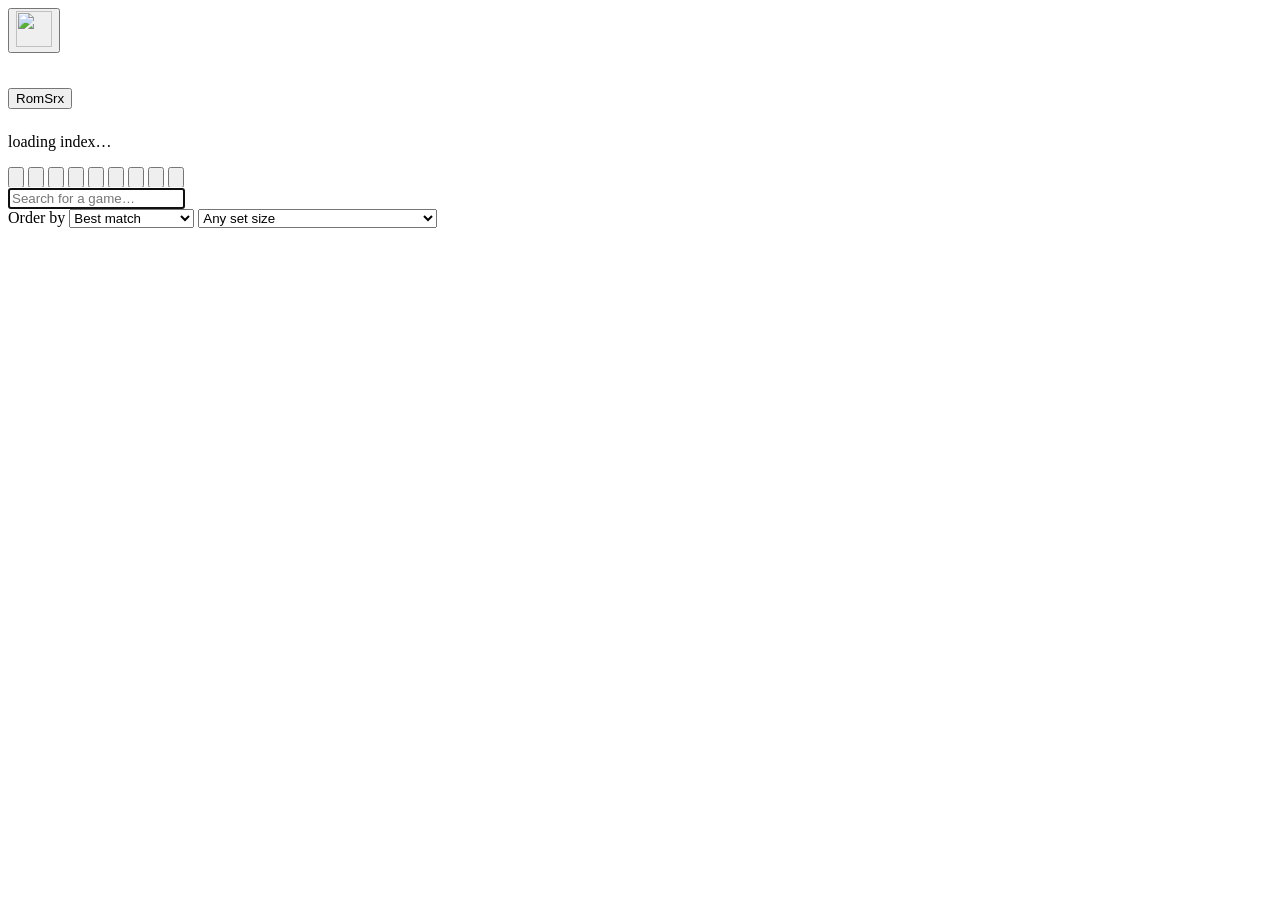
==== web/index.html @ bc848e44 "Show how far the scan has got, and how much longer Half an hour is long enough that "how far in is t" ====
<!DOCTYPE html>
<html lang="en">
<head>
  <meta charset="utf-8">
  <meta name="viewport" content="width=device-width, initial-scale=1">
  <title>RomSrx</title>
  <link rel="stylesheet" href="/style.css">
  <link rel="icon" type="image/png" href="/icon.png">
  <!-- The chosen theme is kept here as well as on the server, so it is on the
       page before anything paints. Waiting for /api/prefs would show a flash
       of the wrong colours on every launch. -->
  <script>
    try {
      const root = document.documentElement;
      const tone = localStorage.getItem("romsrx.tone");
      const accent = localStorage.getItem("romsrx.accent");
      if (tone) root.dataset.tone = tone;
      if (accent) root.dataset.accent = accent;
    } catch (e) { /* private mode, or storage disabled */ }
  </script>
</head>
<body>
  <header class="topbar">
    <!-- Who is signed in to RetroAchievements, and what they are playing.
         Empty and out of the way for anybody who has not filled in a
         username - this whole strip is absent then, rather than a frame with
         nothing in it. Pressing it opens the profile window; right-clicking
         the name offers their page on the site itself. -->
    <div class="rame" id="rame" hidden>
      <button class="rameface" id="rameface" data-nopad
              title="Your RetroAchievements profile" aria-label="Profile">
        <span class="rawiniconwrap ramefacewrap">
          <img id="ramepic" alt="">
          <!-- The same card the profile puts over a person: where you stand,
               when you were last at it, how long you have been here. -->
          <span class="rawinpeek rawinwhopeek" id="rameyou" aria-hidden="true"></span>
        </span>
      </button>
      <div class="rametext">
        <span class="ramerow">
          <button class="ramename" id="ramename" data-nopad></button>
          <span class="ramepoints" id="ramepoints"></span>
          <!-- Points move while you play, and this window is the one place
               that says so. Asking again is a button rather than a shorter
               timer: a timer that keeps up with a good session is a timer
               asking RetroAchievements every minute all evening. -->
          <button class="rameref" id="rameref" data-nopad data-i18n
                  title="Ask RetroAchievements again" aria-label="Refresh">
            <svg viewBox="0 0 24 24" aria-hidden="true"><path d="M20 12a8 8 0 1 1-2.5-5.8"/><path d="M20 4v4h-4"/></svg>
          </button>
        </span>
        <button class="rameGame" id="ramegame" data-nopad hidden>
          <span class="rawiniconwrap rameiconwrap">
            <img id="ramegameicon" alt="" hidden>
            <span class="rawinpeek" id="ramepeek" aria-hidden="true"></span>
          </span><span id="ramegametext"></span>
        </button>
      </div>
    </div>

    <!-- The mark and the name on one line, with what is in the index under
         both of them. Centred as a block: the two are the app saying what it
         is, and the line beneath is a footnote to the pair rather than to the
         name alone. -->
    <div class="brand">
      <div class="brandline">
        <!-- The logo doubles as "home": it does exactly what the search
             button does. Chromeless on purpose - it has to read as the logo,
             not as a button parked next to the title. -->
        <button id="homebtn" class="logobtn" data-nopad title="Search"
                aria-label="Search">
          <img class="logo" src="/icon.png" alt="" width="36" height="36">
        </button>
        <h1><button id="titlebtn" class="titlebtn" data-nopad
                    title="Search">RomSrx</button><button id="verbtn"
                    class="verbtn" hidden
                    title="What's new in this version"></button></h1>
      </div>
      <!-- Not marked for translation: loadStats() replaces this outright,
           so a cached "loading index…" would be restored over the numbers
           the moment the language changed. -->
      <p class="tagline" id="tagline">loading index&hellip;</p>
    </div>
    <nav class="topactions">
      <button id="searchbtn" class="iconbtn on" title="Search" aria-label="Search" data-i18n>
        <svg viewBox="0 0 24 24" aria-hidden="true"><circle cx="11" cy="11" r="7"/><path d="M20 20l-3.6-3.6"/></svg>
      </button>
      <!-- Four covers in a grid, which is what the library actually shows.
           The old icon was two tall bars side by side: at 19px that is a
           pause button, and sitting two places from a download arrow, that is
           what people took it for. Nothing about a 2x2 grid reads as a
           transport control. -->
      <button id="libbtn" class="iconbtn" title="Library" aria-label="Library" data-i18n>
        <!-- The 5-unit spacing is doing real work. A stroke is painted
             centred on the path, so 1.9 of any gap is swallowed by the two
             edges facing each other: at the 2 units this first had, the
             visible space between squares came to a tenth of a unit and the
             four of them read as one blurred block at 19px. -->
        <svg viewBox="0 0 24 24" aria-hidden="true">
          <rect x="3.5" y="3.5" width="6" height="6" rx="1.6"/>
          <rect x="14.5" y="3.5" width="6" height="6" rx="1.6"/>
          <rect x="3.5" y="14.5" width="6" height="6" rx="1.6"/>
          <rect x="14.5" y="14.5" width="6" height="6" rx="1.6"/>
        </svg>
      </button>

      <span class="topsep"></span>

      <button id="cartbtn" class="iconbtn" title="Download list" aria-label="Download list" data-i18n>
        <svg viewBox="0 0 24 24" aria-hidden="true"><path d="M4 6h16M4 12h16M4 18h10"/><circle cx="19" cy="18" r="3"/><path d="M19 16.6v2.8M17.6 18h2.8"/></svg>
        <span id="cartcount" class="badge-count" hidden>0</span>
      </button>
      <button id="dlbtn" class="iconbtn" title="Downloads" aria-label="Downloads" data-i18n>
        <svg viewBox="0 0 24 24" aria-hidden="true"><path d="M12 3v11"/><path d="M8 10.5l4 4 4-4"/><path d="M4 17v2.5a1.5 1.5 0 0 0 1.5 1.5h13a1.5 1.5 0 0 0 1.5-1.5V17"/></svg>
        <span id="dlcount" class="badge-count" hidden>0</span>
      </button>

      <!-- The two halves either side of this are different jobs: getting
           games, and the two places you go to read about them. -->
      <span class="topsep"></span>

      <!-- RetroAchievements, opened the same way a game's page is: in a
           window of this app's or in the user's own browser, whichever
           Settings says. The site's own mark rather than a drawn icon -
           it is a link to somewhere specific, and the logo says which
           somewhere far faster than any glyph would. -->
      <button id="rabtn" class="iconbtn raicon" title="Open RetroAchievements"
              aria-label="Open RetroAchievements" data-i18n>
        <img src="/ra.png" alt="" aria-hidden="true">
      </button>

      <!-- For the patches this app cannot apply itself: disc games, and the
           handful of xdelta patches written with their own compression. The
           page it opens does the work in the browser, so the ROM stays on
           this machine. A drawn icon rather than a logo, because what it
           does is the point, not whose site it is. -->
      <button id="webpatchbtn" class="iconbtn" title="Patch a game"
              aria-label="Patch a game" data-i18n>
        <svg viewBox="0 0 24 24" fill="none" stroke="currentColor"
             stroke-width="1.9" stroke-linecap="round" stroke-linejoin="round"
             aria-hidden="true">
          <path d="M14.7 6.3a3.5 3.5 0 0 1 4.9 4.4l-8.9 8.9a3.5 3.5 0 0 1-4.9-4.9z"/>
          <path d="M9.5 11.5 13 15"/>
        </svg>
      </button>

      <span class="topsep"></span>

      <button id="settingsbtn" class="iconbtn" title="Settings"
              aria-label="Settings" data-i18n>
        <svg viewBox="0 0 24 24" aria-hidden="true"><circle cx="12" cy="12" r="3.2"/><path d="M19.4 15a1.6 1.6 0 0 0 .3 1.8l.1.1a2 2 0 1 1-2.8 2.8l-.1-.1a1.6 1.6 0 0 0-1.8-.3 1.6 1.6 0 0 0-1 1.5V21a2 2 0 1 1-4 0v-.1A1.6 1.6 0 0 0 9 19.4a1.6 1.6 0 0 0-1.8.3l-.1.1a2 2 0 1 1-2.8-2.8l.1-.1a1.6 1.6 0 0 0 .3-1.8 1.6 1.6 0 0 0-1.5-1H3a2 2 0 1 1 0-4h.1A1.6 1.6 0 0 0 4.6 9a1.6 1.6 0 0 0-.3-1.8l-.1-.1a2 2 0 1 1 2.8-2.8l.1.1a1.6 1.6 0 0 0 1.8.3H9a1.6 1.6 0 0 0 1-1.5V3a2 2 0 1 1 4 0v.1a1.6 1.6 0 0 0 1 1.5 1.6 1.6 0 0 0 1.8-.3l.1-.1a2 2 0 1 1 2.8 2.8l-.1.1a1.6 1.6 0 0 0-.3 1.8V9a1.6 1.6 0 0 0 1.5 1H21a2 2 0 1 1 0 4h-.1a1.6 1.6 0 0 0-1.5 1z"/></svg>
      </button>
      <button id="acctbtn" class="iconbtn" title="archive.org account" aria-label="Account" data-i18n>
        <svg viewBox="0 0 24 24" aria-hidden="true"><circle cx="12" cy="8" r="3.6"/><path d="M4.5 20a7.5 7.5 0 0 1 15 0"/></svg>
      </button>
      <button id="reindex" class="iconbtn" title="Re-fetch file lists from archive.org" aria-label="Reindex" data-i18n>
        <svg viewBox="0 0 24 24" aria-hidden="true"><path d="M20 12a8 8 0 1 1-2.5-5.8"/><path d="M20 4v4h-4"/></svg>
      </button>
    </nav>

    <!-- Controller legend. Lives inside the header so it is measured into
         --headerh along with everything else - the sticky search bar parks
         itself at that height, and a strip the header didn't know about would
         end up underneath it. Filled in and revealed by gamepad.js. -->
    <div id="padhints" class="padhints" hidden></div>
  </header>

  <div id="updatebar" class="updatebar" hidden>
    <span class="upmsg" id="upmsg"></span>
    <a id="upget" class="upget" href="#" target="_blank" rel="noopener" data-i18n>Download</a>
    <button id="upnotes" class="ghost small" data-i18n>What's new</button>
    <button id="uplater" class="ghost small" data-i18n>Later</button>
  </div>

  <main>
    <section id="libraryview" class="library" hidden>
      <!-- Two fixed rows rather than one bar left to wrap where it likes.
           How the shelf looks - finding a game, and how the covers are drawn -
           sits on top; what is on the shelf and in what order sits underneath.
           Within each row, related controls are still grouped so a row that
           does have to wrap breaks between groups, not through one. -->
      <div class="libtools">
        <div class="libtoolsrow">
          <button id="librefresh" class="ghost small iconctl"
                  title="Rescan your folders for new games" aria-label="Refresh" data-i18n>
            <svg viewBox="0 0 24 24" aria-hidden="true"><path d="M20 12a8 8 0 1 1-2.5-5.8"/><path d="M20 4v4h-4"/></svg>
          </button>
          <!-- Where the space went. Built from the shelf the page already
               holds, so it costs nothing until it is opened. -->
          <!-- Out of the games you have never started, the ones you could
               actually finish. Asked for rather than kept up to date: pricing
               them means asking RetroAchievements per game. -->
          <button id="libnext" class="ghost small iconctl"
                  title="What to play next" aria-label="What next" data-i18n>
            <svg viewBox="0 0 24 24" aria-hidden="true"><circle cx="12" cy="12" r="9"/><path d="M12 7v5l3.5 2"/></svg>
          </button>
          <button id="libstorage" class="ghost small iconctl"
                  title="Where your space has gone" aria-label="Storage" data-i18n>
            <svg viewBox="0 0 24 24" aria-hidden="true"><ellipse cx="12" cy="6" rx="8" ry="3"/><path d="M4 6v12c0 1.7 3.6 3 8 3s8-1.3 8-3V6"/><path d="M4 12c0 1.7 3.6 3 8 3s8-1.3 8-3"/></svg>
          </button>
          <!-- What the shelf says about what else you might like. Read off
               the games already on it, so it costs nothing until pressed. -->
          <button id="librecs" class="ghost small iconctl"
                  title="Games like the ones you have" aria-label="Recommended" data-i18n>
            <svg viewBox="0 0 24 24" aria-hidden="true"><path d="M12 3.5l2.6 5.3 5.9.9-4.3 4.1 1 5.8-5.2-2.7-5.2 2.7 1-5.8L3.5 9.7l5.9-.9z"/></svg>
          </button>

          <!-- The list kept on retroachievements.org, which is where people
               add games while they are anywhere but here. Joined to the index
               so each one can be fetched rather than only admired. -->
          <button id="libwanted" class="ghost small iconctl"
                  title="Your Want to Play list" aria-label="Want to play" data-i18n>
            <svg viewBox="0 0 24 24" aria-hidden="true"><path d="M6 3.5h12v17l-6-4.2-6 4.2z"/></svg>
          </button>

          <span class="libsearchwrap">
            <svg class="libsearchicon" viewBox="0 0 24 24" aria-hidden="true"><circle cx="11" cy="11" r="7"/><path d="M20 20l-3.6-3.6"/></svg>
            <input id="libq" type="search" data-i18n placeholder="Find in library&hellip;"
                   autocomplete="off" spellcheck="false" aria-label="Search your library">
            <button id="libqclear" class="libqclear" type="button" hidden
                    title="Clear" aria-label="Clear" data-i18n>&times;</button>
          </span>

          <span class="libset">
            <span class="libmodes">
              <button id="libgrid" class="ghost small on" data-i18n>Covers</button>
              <button id="liblist" class="ghost small" data-i18n>List</button>
            </span>
            <label class="libopt" id="libtitleswrap" data-i18n title="Show game names under the covers">
              <input type="checkbox" id="libtitles" checked> Titles
            </label>
            <label class="libopt" id="libsizewrap" data-i18n title="Cover size">
              <svg class="sizeicon" viewBox="0 0 24 24" aria-hidden="true"><rect x="3" y="5" width="7" height="9" rx="1"/><rect x="13" y="3" width="8" height="13" rx="1"/></svg>
              <input type="range" id="libsize" min="90" max="300" step="10" value="160">
            </label>
          </span>

          <span class="libstats" id="libstats"></span>
        </div>

        <div class="libtoolsrow">
          <span class="libset">
            <select id="libconsole" data-i18n title="Filter by console">
              <option value="" data-i18n>All consoles</option>
            </select>
            <select id="libsort" data-i18n title="Order within each console">
              <option value="name" data-i18n>Name A&ndash;Z</option>
              <option value="name-desc" data-i18n>Name Z&ndash;A</option>
              <option value="size-desc" data-i18n>Largest first</option>
              <option value="size" data-i18n>Smallest first</option>
              <!-- Both need a time per game from RetroAchievements, so they
                   fill in rather than appearing at once. Anything with no
                   time sorts last rather than pretending to be instant. -->
              <option value="beat" data-i18n>Fastest to beat</option>
              <option value="master" data-i18n>Fastest to master</option>
              <!-- Yours, not the game's: how many of each set you have
                   earned. Needs a RetroAchievements username in Settings;
                   without one every game has the same nothing to sort by. -->
              <option value="earned" data-i18n>Most achievements earned</option>
              <!-- The other way round, and the one you act on: how few are
                   left. Games not started and games already mastered go to
                   the end - neither is close to anything. -->
              <option value="remaining" data-i18n>Closest to mastering</option>
            </select>
            <!-- Only beside the sort it belongs to. A shelf ordered by what
                 you have earned is a shelf about what is left to earn, and a
                 mastered game is finished business sitting at the top of it -
                 but it is also the proof the sort works, so hiding them is a
                 choice rather than the behaviour. -->
            <label class="libopt" id="libmasteredwrap" hidden data-i18n
                   title="Leave out the sets you have already mastered">
              <input type="checkbox" id="libmastered"> Hide mastered
            </label>
            <!-- Only once a check has actually found some, since before that
                 it would filter the shelf down to nothing and look broken. -->
            <label class="libopt" id="libbadonlywrap" hidden data-i18n
                   title="Only the copies whose hash is not in their set">
              <input type="checkbox" id="libbadonly"> Won't earn achievements
            </label>
            <!-- Separate from the sort on purpose: ordering by a time answers
                 "which is shortest", and this answers "how long is this one",
                 which is a question people have on a shelf sorted by name. -->
            <select id="libtimes" data-i18n title="Show how long each game takes">
              <option value="off" data-i18n>No times on covers</option>
              <option value="beat" data-i18n>Show time to beat</option>
              <option value="master" data-i18n>Show time to master</option>
              <option value="both" data-i18n>Show both times</option>
            </select>
          </span>

          <span class="libset">
            <!-- The same fold that each console heading has, applied to all
                 of them at once. One button rather than two: which of the two
                 things it would do is never in doubt once you can see the
                 shelf, so a second button would only ever be the greyed-out
                 one. -->
            <button id="libfoldall" class="ghost small iconctl"
                    title="Collapse every console" aria-label="Collapse all">&#9650;</button>
            <button id="libselect" class="ghost small" data-i18n>Select</button>
            <!-- Everything on screen, across every console - the tick beside
                 each console heading only ever covers its own group. -->
            <button id="libselectall" class="ghost small"
                    title="Select every game shown" data-i18n>Select all</button>
            <button id="libaddpl" class="ghost small" hidden data-i18n>Add to playlist</button>
            <!-- Off the playlist, not off the disk. Only ever shown while a
                 playlist is the one on screen. -->
            <button id="libplremove" class="ghost small" hidden>Remove from playlist</button>
            <button id="libremove" class="ghost small danger" hidden data-i18n>Remove</button>
          </span>

          <!-- One column down the right edge: the count on the row above, the
               + that makes a playlist on the row below, and this between them.
               It sits here rather than beside the count so that the count -
               which is what you read, not what you press - has the corner. -->
          <button id="libsettings" class="ghost small iconctl libgear"
                  title="Settings" aria-label="Settings" data-i18n>
            <svg viewBox="0 0 24 24" aria-hidden="true"><circle cx="12" cy="12" r="3.2"/><path d="M19.4 15a1.6 1.6 0 0 0 .3 1.8l.1.1a2 2 0 1 1-2.8 2.8l-.1-.1a1.6 1.6 0 0 0-1.8-.3 1.6 1.6 0 0 0-1 1.5V21a2 2 0 1 1-4 0v-.1A1.6 1.6 0 0 0 9 19.4a1.6 1.6 0 0 0-1.8.3l-.1.1a2 2 0 1 1-2.8-2.8l.1-.1a1.6 1.6 0 0 0 .3-1.8 1.6 1.6 0 0 0-1.5-1H3a2 2 0 1 1 0-4h.1A1.6 1.6 0 0 0 4.6 9a1.6 1.6 0 0 0-.3-1.8l-.1-.1a2 2 0 1 1 2.8-2.8l.1.1a1.6 1.6 0 0 0 1.8.3H9a1.6 1.6 0 0 0 1-1.5V3a2 2 0 1 1 4 0v.1a1.6 1.6 0 0 0 1 1.5 1.6 1.6 0 0 0 1.8-.3l.1-.1a2 2 0 1 1 2.8 2.8l-.1.1a1.6 1.6 0 0 0-.3 1.8V9a1.6 1.6 0 0 0 1.5 1H21a2 2 0 1 1 0 4h-.1a1.6 1.6 0 0 0-1.5 1z"/></svg>
          </button>
        </div>

        <!-- The shelves: the whole library, then each playlist. A playlist can
             hold games that aren't downloaded yet, so this row is also where
             the actions for the missing ones live. -->
        <div class="libtoolsrow libshelfrow">
          <div id="libshelves" class="libshelves"></div>
          <button id="libnewpl" class="ghost small iconctl" title="New playlist"
                  aria-label="New playlist" data-i18n>+</button>
          <span class="libset libplset" id="libplactions" hidden>
            <button id="libplget" class="ghost small" hidden>Download missing</button>
            <button id="libplcart" class="ghost small" hidden>Add missing to list</button>
            <button id="libplrename" class="ghost small" data-i18n>Rename</button>
            <button id="libpldelete" class="ghost small danger" data-i18n>Delete playlist</button>
          </span>
        </div>
      </div>
      <!-- Files sitting in the download folder that belong to no console.
           They are not shown on the shelf - the shelf is consoles, and an
           "Unsorted" heading among the real ones read like a machine of its
           own - so this says they exist and offers the button that fixes it. -->
      <div id="libstray" class="libstray" hidden>
        <span id="libstraytext"></span>
        <button id="libstrayfix" class="ghost small" data-i18n>Find console folders</button>
        <!-- Dismissable, and it stays dismissed. Nothing is broken while it
             is showing, so having said it once is enough - Settings has the
             same button for anyone who wants it later. It comes back only if
             more unplaced files turn up than were waved away. -->
        <button id="libstrayhide" class="libstrayx" type="button"
                title="Hide this" aria-label="Hide this" data-i18n>&times;</button>
      </div>
      <div id="libbody" class="libbody"></div>
    </section>

    <div id="libmenu" class="libmenu" hidden>
      <button data-act="play" id="libmenuplay" data-i18n>Play</button>
      <!-- Only for games that really do have a page. Which those are is
           looked up while the shelf is drawn, so this is already decided by
           the time anyone right-clicks; see resolveRa() in app.js. -->
      <button data-act="ra" id="libmenura" class="ramenuitem" hidden data-i18n>
        Open on RetroAchievements</button>
      <!-- One request, when asked for. See the same entry in #covermenu. -->
      <button data-act="howlong" id="libmenutime" class="ramenuitem" hidden data-i18n>
        How Long / Achievements</button>
      <!-- Reads the file and works out the number RetroAchievements knows the
           dump by, which is the difference between "this looks like the right
           copy" and "this is". Only for a game on this machine, and only for
           the consoles whose rule this app implements - the server says which
           those are, so the entry never appears where it would only refuse. -->
      <button data-act="verify" id="libmenuverify" class="ramenuitem" hidden data-i18n>
        Will this copy earn achievements?</button>
      <!-- Five entries about patches, folded away. Open, they were most of
           this menu; a right-click menu you have to read has stopped being
           quick. The group hides itself when none of them apply. -->
      <div class="menugroup">
        <button type="button" class="menufold ramenuitem" data-fold
                aria-expanded="false" data-i18n>Patches</button>
        <div class="menusub" hidden>
          <!-- The same game's list of accepted files. For a hack or a
               translation that is where the patch to make one lives, which is
               the only way to get those: nobody distributes them as finished
               ROMs. -->
          <button data-act="rahash" id="libmenuhash" hidden data-i18n>
            Patches &amp; supported files</button>
          <!-- First of the patch entries: it does the whole job in one press -
               fetches the patch and applies it - where the two below are each
               half of that. Only where there is a game on this machine to
               apply it to; the patched copy is written beside the original,
               never over it. -->
          <button data-act="applypatch" id="libmenuapply" hidden data-i18n>
            Automatic Patch</button>
          <!-- Only for the games RetroAchievements actually publishes a patch
               for, which is a small share of them. -->
          <button data-act="rapatch" id="libmenupatch" hidden data-i18n>
            Download patch</button>
          <!-- Shown instead of Automatic Patch when this app cannot do it: a
               disc game, or a patch in a format it does not read. Better than
               an entry that appears and then refuses. -->
          <button data-act="patchweb" id="libmenuweb" hidden data-i18n>
            Patch this game online&hellip;</button>
          <!-- The patch tool, with this game already filled in. Offered for
               any game on the machine, not only the ones RetroAchievements
               publishes a patch for: the patch may have come from anywhere. -->
          <button data-act="patchtool" id="libmenutool" hidden data-i18n>
            Patch with a file&hellip;</button>
        </div>
      </div>
      <!-- For the one game that needs a different core from the rest of its
           console. Offered for anything on this machine. -->
      <button data-act="gameemu" id="libmenuemu" hidden data-i18n>
        Emulator for this game&hellip;</button>
      <!-- Only for a game that is in several discs. One .m3u naming all of
           them is what every emulator would rather be handed: swapping discs
           then happens inside the emulator, and save states survive it. -->
      <button data-act="m3u" id="libmenum3u" hidden data-i18n>
        Make a disc playlist (.m3u)</button>
      <!-- A playlist entry whose game isn't on this machine yet. Both of
           these are hidden for anything already downloaded. -->
      <button data-act="getnow" id="libmenuget" hidden data-i18n>Download now</button>
      <!-- No data-i18n: the script sets these words, since the entry says
           either "add" or "remove" depending on where the file already is. -->
      <button data-act="tocart" id="libmenucart" hidden>Add to download list</button>
      <button data-act="addto" id="libmenuaddto" data-i18n>Add to playlist&hellip;</button>
      <button data-act="removefrompl" id="libmenurmpl" hidden>Remove from playlist</button>
      <button data-act="select" id="libmenuselect" data-i18n>Select</button>
      <button data-act="selectconsole" id="libmenuconsole" data-i18n>Select all on this console</button>
      <!-- Four entries about the picture on the tile, folded the same way. -->
      <div class="menugroup">
        <button type="button" class="menufold" data-fold
                aria-expanded="false" data-i18n>Cover image</button>
        <div class="menusub" hidden>
          <button data-act="savecover" id="libmenusave" data-i18n>Save cover image&hellip;</button>
          <button data-act="cover" id="libmenusetcover" data-i18n>Set cover image&hellip;</button>
          <button data-act="clearcover" id="libmenuclear" data-i18n>Remove custom cover</button>
          <!-- The image file saved to this console's cover folder, not the
               cover shown in the app. Only offered when there is a folder to
               look in. -->
          <button data-act="deletecoverfile" id="libmenudelcover" class="danger"
                  hidden data-i18n>Delete cover file</button>
        </div>
      </div>
      <button data-act="open" id="libmenuopen" data-i18n>Open folder</button>
      <button data-act="delete" id="libmenudelete" class="danger" data-i18n>Delete game from PC</button>
      <!-- Only when the game you right-clicked is part of a multi-selection,
           so "all" can never mean games you didn't aim at. -->
      <button data-act="removeselected" id="libmenuremovesel" class="danger"
              hidden>Remove all</button>
    </div>

    <!-- The right-click menu everywhere the library isn't: search results, the
         download list and the downloads panel. Both entries can be hidden -
         a row for a game RetroAchievements has never heard of, right-clicked
         somewhere that isn't its cover, has nothing to offer and no menu
         opens at all. -->
    <div id="covermenu" class="libmenu" hidden>
      <button data-act="ra" id="covermenura" class="ramenuitem" hidden data-i18n>
        Open on RetroAchievements</button>
      <div class="menugroup">
        <button type="button" class="menufold ramenuitem" data-fold
                aria-expanded="false" data-i18n>Patches</button>
        <div class="menusub" hidden>
          <button data-act="rahash" id="covermenuhash" hidden data-i18n>
            Patches &amp; supported files</button>
          <button data-act="rapatch" id="covermenupatch" hidden data-i18n>
            Download patch</button>
        </div>
      </div>
      <!-- Asked for one game at a time, on purpose. RetroAchievements will
           tell you how long its players took, but that is a request per game,
           and fetching it for a whole screenful to answer a question nobody
           asked is not a trade worth making. -->
      <button data-act="howlong" id="covermenutime" class="ramenuitem" hidden data-i18n>
        How Long / Achievements</button>
      <button data-act="savecover" id="covermenusave" data-i18n>Save cover image&hellip;</button>
      <!-- The one entry that is about you rather than about a game. Only ever
           offered on the profile strip in the header. -->
      <button data-act="profile" id="covermenuprofile" class="ramenuitem" hidden
              data-i18n>Open my profile on RetroAchievements</button>
    </div>

    <!-- What the + button drops down: the download list, then every playlist,
         then a way to make one. Built by the script, since it changes every
         time a list is created or a game joins one. -->
    <div id="addmenu" class="libmenu addmenu" hidden></div>

    <div class="searchstick" id="searchstick">
      <div class="searchbar">
        <input id="q" type="search" data-i18n placeholder="Search for a game&hellip;"
               autocomplete="off" autofocus spellcheck="false">
        <span class="hint" id="hint"></span>
        <button id="qclear" class="qclear" type="button" hidden
                title="Clear search" aria-label="Clear search" data-i18n>&times;</button>
      </div>

      <div class="filters" id="filters"></div>
      <!-- Ordering the results by how long the games take. Only ever orders
           what has been loaded: RetroAchievements has no way to ask "which
           games are fastest", so a time costs one request per game and the
           whole index is out of the question. The note under the results says
           how many it is actually ranking. -->
      <div class="searchsortrow">
        <label class="dltoggle" for="searchsort" data-i18n>Order by</label>
        <select id="searchsort" class="setselect">
          <option value="" data-i18n>Best match</option>
          <option value="beat" data-i18n>Fastest to beat</option>
          <option value="master" data-i18n>Fastest to master</option>
        </select>
        <!-- Its own control, because it is not an ordering of the results -
             it replaces them. "Order by" arranges what your search found;
             this asks a different question of the whole site: which games
             have the smallest achievement sets, of everything there is. Only
             games that have a set can appear in it, which is the point. -->
        <select id="searchshortest" class="setselect" data-i18n
                title="Every game with an achievement set, smallest set first">
          <option value="" data-i18n>Any set size</option>
          <option value="shortest" data-i18n>Shortest sets on RetroAchievements</option>
          <!-- Both need the scan in Settings; without it there is nothing to
               order, and the note under the box says so rather than showing
               an empty list. -->
          <option value="beat" data-i18n>Quickest to beat, whole site</option>
          <option value="master" data-i18n>Quickest to master, whole site</option>
        </select>
        <span class="searchsortnote" id="searchsortnote"></span>
      </div>
    </div>

    <!-- The front page. Forty thousand games in one alphabetical list is a
         scroll bar, not a starting point; a console is the first thing anyone
         actually picks. The full list is still one click away. -->
    <section id="homecards" class="homecards" hidden></section>

    <section id="results" class="results"></section>

    <div class="more-wrap">
      <button id="more" class="ghost" hidden data-i18n>Load more</button>
    </div>
  </main>

  <dialog id="dldlg">
    <!-- Title, then gear, mute, fill-the-window and close, all on one row.
         The heading used to sit on its own line underneath, which left the
         buttons floating above a band of empty panel and put the two things
         that name this window - its title and its controls - on different
         lines for no reason. A gear that sits among the panel's own controls
         reads as one of them rather than as the panel's settings. -->
    <div class="dlgtop">
      <h2 class="dlgtitle" data-i18n>Downloads
        <span id="dlsummary" class="carttotal"></span></h2>
      <button id="dlfolders" class="ghost small iconctl dlgear"
              title="Settings" aria-label="Settings" data-i18n>
        <svg viewBox="0 0 24 24" aria-hidden="true"><circle cx="12" cy="12" r="3.2"/><path d="M19.4 15a1.6 1.6 0 0 0 .3 1.8l.1.1a2 2 0 1 1-2.8 2.8l-.1-.1a1.6 1.6 0 0 0-1.8-.3 1.6 1.6 0 0 0-1 1.5V21a2 2 0 1 1-4 0v-.1A1.6 1.6 0 0 0 9 19.4a1.6 1.6 0 0 0-1.8.3l-.1.1a2 2 0 1 1-2.8-2.8l.1-.1a1.6 1.6 0 0 0 .3-1.8 1.6 1.6 0 0 0-1.5-1H3a2 2 0 1 1 0-4h.1A1.6 1.6 0 0 0 4.6 9a1.6 1.6 0 0 0-.3-1.8l-.1-.1a2 2 0 1 1 2.8-2.8l.1.1a1.6 1.6 0 0 0 1.8.3H9a1.6 1.6 0 0 0 1-1.5V3a2 2 0 1 1 4 0v.1a1.6 1.6 0 0 0 1 1.5 1.6 1.6 0 0 0 1.8-.3l.1-.1a2 2 0 1 1 2.8 2.8l-.1.1a1.6 1.6 0 0 0-.3 1.8V9a1.6 1.6 0 0 0 1.5 1H21a2 2 0 1 1 0 4h-.1a1.6 1.6 0 0 0-1.5 1z"/></svg>
      </button>
      <!-- The chime that says a download landed. Lives here rather than in
           Settings because the moment you want it off is the moment you are
           hearing it, and that moment is spent looking at this panel. The
           icon carries the state: a speaker, or a speaker with a line
           through it. -->
      <button id="dlmute" class="ghost small iconctl dlmute"
              title="Mute the download-finished sound" aria-label="Mute sound"
              aria-pressed="false">
        <svg viewBox="0 0 24 24" aria-hidden="true">
          <path d="M4 9.5h3.5L12 5.5v13L7.5 14.5H4z"/>
          <path class="mute-on" d="M16 9.5c1.2 1.4 1.2 3.6 0 5"/>
          <path class="mute-on" d="M18.6 7c2.3 2.6 2.3 7.4 0 10"/>
          <path class="mute-off" d="M17 9.5l4.5 5M21.5 9.5l-4.5 5"/>
        </svg>
      </button>
      <button class="dlgwide" id="dlwide" data-wide="dlWide"
              title="Fill the window" aria-label="Fill the window" data-i18n></button>
      <button class="dlgx" data-close aria-label="Close" title="Close" data-i18n>
        <svg viewBox="0 0 24 24" aria-hidden="true"><path d="M6 6l12 12M18 6L6 18"/></svg>
      </button>
    </div>

    <!-- The only thing left on this row, so it sits in the middle of it
         rather than hanging off one end. -->
    <div class="dlrouting">
      <label class="dlworkerlabel" data-i18n>At once
        <span class="dlworkerrow">
          <select id="dlworkers" title="How many downloads run at the same time.
The rest wait their turn and start automatically as each one finishes.">
            <option value="1">1</option>
            <option value="2">2</option>
            <option value="3" selected>3</option>
            <option value="4">4</option>
            <option value="5">5</option>
          </select>
          <span class="infoicon" id="dlworkerinfo" hidden tabindex="0"
                data-tip="archive.org throttles heavy use. Past 3, the extra connections mostly retry rather than go faster.">i</span>
        </span>
      </label>
    </div>

    <div id="dljobs" class="dljobs"></div>

    <div class="cartactions">
      <button id="dlpauseall" class="ghost" hidden data-i18n>Pause all</button>
      <button id="dlclear" class="ghost" data-i18n>Clear finished</button>
      <button id="dlremoveall" class="ghost danger" hidden data-i18n>Remove all</button>
    </div>
  </dialog>

  <dialog id="acctdlg">
    <button class="dlgx" data-close aria-label="Close" title="Close" data-i18n>
      <svg viewBox="0 0 24 24" aria-hidden="true"><path d="M6 6l12 12M18 6L6 18"/></svg>
    </button>
    <h2 data-i18n>archive.org account</h2>
    <!-- Filled in when this dialog was opened because something needed an
         account, so the reason is on screen while they sign in. -->
    <p class="acctreason" id="acctreason" hidden></p>
    <!-- Split into its own spans rather than left as one paragraph with a
         link in the middle of it: only the first run of text in an element is
         translated, so everything after the link stayed English however it
         was written. Three pieces, three translations. -->
    <p class="accthint">
      <span data-i18n>Signing in unlocks the sources marked &#128274; login. Your
        password is sent once to archive.org and is never stored by this app
        &mdash; only the resulting session is kept, on this computer.</span>
      <a href="https://archive.org/account/signup" target="_blank"
         rel="noopener" data-i18n>Create a free account</a><span
         data-i18n> if you don't have one.</span>
    </p>

    <form id="acctform" class="acctform">
      <label data-i18n>Email
        <input type="email" id="acctemail" autocomplete="username" required>
      </label>
      <label data-i18n>Password
        <input type="password" id="acctpass" autocomplete="current-password" required>
      </label>
      <p class="accterror" id="accterror" hidden></p>
      <div class="acctactions">
        <button type="submit" id="acctsubmit" data-i18n>Sign in</button>
        <button type="button" id="acctlogout" class="ghost" hidden data-i18n>Sign out</button>
      </div>
    </form>

    <div id="acctsigned" class="acctsigned" hidden>
      <p><span data-i18n>Signed in as</span> <strong id="acctwho"></strong>.</p>
      <p class="accthint" id="acctwhere"></p>
      <div class="acctactions">
        <button type="button" id="acctlogout2" class="ghost" data-i18n>Sign out</button>
      </div>
    </div>
  </dialog>

  <dialog id="cartdlg">
    <div class="dlgtop">
      <h2 class="dlgtitle" data-i18n>Download list
        <span id="carttotal" class="carttotal"></span></h2>
      <button id="cartcompact" class="ghost small"
              title="Show more entries at once" data-i18n>Compact</button>
      <!-- Opens Settings showing only what this list itself decides. -->
      <button id="cartsettings" class="ghost small iconctl dlgear"
              title="Settings" aria-label="Settings" data-i18n>
        <svg viewBox="0 0 24 24" aria-hidden="true"><circle cx="12" cy="12" r="3.2"/><path d="M19.4 15a1.6 1.6 0 0 0 .3 1.8l.1.1a2 2 0 1 1-2.8 2.8l-.1-.1a1.6 1.6 0 0 0-1.8-.3 1.6 1.6 0 0 0-1 1.5V21a2 2 0 1 1-4 0v-.1A1.6 1.6 0 0 0 9 19.4a1.6 1.6 0 0 0-1.8.3l-.1.1a2 2 0 1 1-2.8-2.8l.1-.1a1.6 1.6 0 0 0 .3-1.8 1.6 1.6 0 0 0-1.5-1H3a2 2 0 1 1 0-4h.1A1.6 1.6 0 0 0 4.6 9a1.6 1.6 0 0 0-.3-1.8l-.1-.1a2 2 0 1 1 2.8-2.8l.1.1a1.6 1.6 0 0 0 1.8.3H9a1.6 1.6 0 0 0 1-1.5V3a2 2 0 1 1 4 0v.1a1.6 1.6 0 0 0 1 1.5 1.6 1.6 0 0 0 1.8-.3l.1-.1a2 2 0 1 1 2.8 2.8l-.1.1a1.6 1.6 0 0 0-.3 1.8V9a1.6 1.6 0 0 0 1.5 1H21a2 2 0 1 1 0 4h-.1a1.6 1.6 0 0 0-1.5 1z"/></svg>
      </button>
      <button class="dlgwide" id="cartwide" data-wide="cartWide"
              title="Fill the window" aria-label="Fill the window"></button>
      <button class="dlgx" data-close aria-label="Close" title="Close" data-i18n>
      <svg viewBox="0 0 24 24" aria-hidden="true"><path d="M6 6l12 12M18 6L6 18"/></svg>
    </button>
    </div>
    <div class="carttools">
      <select id="cartconsole" data-i18n title="Filter by console">
        <option value="" data-i18n>All consoles</option>
      </select>
      <label class="selall"><input type="checkbox" id="cartselall"><span data-i18n>Select all</span></label>

    </div>

    <div class="cartsorts">
      <select id="cartsort" class="sortsel" data-i18n title="Order the list">
        <optgroup label="Name">
          <option value="name-asc" data-i18n>Alphabetical (A&ndash;Z)</option>
          <option value="name-desc" data-i18n>Alphabetical (Z&ndash;A)</option>
        </optgroup>
        <optgroup label="Added">
          <option value="added-desc" selected data-i18n>Last added</option>
          <option value="added-asc" data-i18n>First added</option>
        </optgroup>
        <optgroup label="Size">
          <option value="size-desc" data-i18n>Largest first</option>
          <option value="size-asc" data-i18n>Smallest first</option>
        </optgroup>
      </select>
    </div>

    <div id="cartitems" class="cartitems"></div>
    <p class="carthint" id="carthint"></p>
    <div class="cartactions">
      <button id="cartdl" data-i18n>Download all</button>
      <button id="cartdlsel" hidden>Download selected</button>
      <button id="cartrmsel" class="ghost" hidden>Remove selected</button>
      <button id="cartcopy" class="ghost" data-i18n>Copy URLs</button>
      <button id="cartsave" class="ghost" data-i18n>Save .txt</button>
      <button id="cartclear" class="ghost" data-i18n>Clear</button>
    </div>
  </dialog>

  <!-- One place for everything that is a preference rather than an action.
       Reached from the header, from the library toolbar, from the download
       list and from the downloads panel. The header's gear shows the lot;
       each of the others shows only the group that panel obeys, which is why
       every group carries an id. -->
  <dialog id="settingsdlg">
    <!-- No fill-the-window button here. It only ever added a class no rule in
         the stylesheet acts on - Settings sizes itself to its widest group -
         so it was a control that visibly did nothing. -->
    <button class="dlgx" data-close aria-label="Close" title="Close" data-i18n>
      <svg viewBox="0 0 24 24" aria-hidden="true"><path d="M6 6l12 12M18 6L6 18"/></svg>
    </button>
    <h2 data-i18n>Settings</h2>

    <!-- Everything on one scroller was the whole dialog, and the whole dialog
         is now long enough that finding the theme meant scrolling past the
         per-console table. "All" keeps that behaviour for anyone who would
         rather scroll than choose; the rest narrow it to one subject.
         Downloads and the per-console folders share a tab because they are
         the same subject twice: where a download goes, and where each console
         puts it. Hidden entirely when a panel's own gear opened this, since
         that already asked for one group. -->
    <div class="settabs" id="settabs">
      <button class="on" data-tab="all" data-i18n>All</button>
      <button data-tab="appearance" data-i18n>Look and language</button>
      <button data-tab="library" data-i18n>Library</button>
      <button data-tab="paths" data-i18n>Downloads/Paths</button>
      <button data-tab="art" data-i18n>Cover art</button>
      <button data-tab="web" data-i18n>Web pages</button>
      <button data-tab="backup" data-i18n>Backup</button>
    </div>

    <section class="setgroup" id="setlanguage">
      <h3 class="sethead" data-i18n>Language</h3>
      <div class="langrow" id="langrow"></div>
    </section>

    <section class="setgroup" id="settheme">
      <h3 class="sethead" data-i18n>Theme</h3>
      <p class="themelabel" data-i18n>Tone</p>
      <div class="tonerow" id="tonerow">
        <button data-tone="default" data-i18n>Default</button>
        <button data-tone="dark" data-i18n>Dark</button>
        <button data-tone="light" data-i18n>Light</button>
      </div>
      <p class="themelabel" data-i18n>Colour</p>
      <div class="accentrow" id="accentrow"></div>
      <!-- Only the width of the page changes. Nothing moves anywhere else,
           and every grid on it already lays itself out to whatever room it
           is given, so this just gives them more of it. -->
      <label class="dltoggle setwide">
        <input type="checkbox" id="widelayout">
        <span data-i18n>Use the full width of the window</span>
      </label>
    </section>

    <!-- How the shelf behaves, as opposed to how it looks: the view controls
         live on the shelf itself, where you can see what they do, and these
         two are decisions you make once. -->
    <section class="setgroup" id="setlibrary">
      <h3 class="sethead" data-i18n>Library</h3>
      <!-- Which tab the app opens on. First in this group because it decides
           whether anything else in it is the first thing you see. -->
      <div class="setrow">
        <label class="dltoggle" for="starton" data-i18n>When the app opens</label>
        <select id="starton" class="setselect">
          <option value="search" data-i18n>Show the search</option>
          <option value="library" data-i18n>Show my library</option>
        </select>
        <span class="infoicon" tabindex="0" data-i18n
              data-tip="Whichever you pick, the other is one click away in the header. Opening on the library reads your folders straight away, which is a moment's work on a large shelf.">i</span>
      </div>
      <div class="setrow">
        <label class="dltoggle" for="libclick" data-i18n>Clicking a cover</label>
        <select id="libclick" class="setselect">
          <option value="play" data-i18n>Plays the game</option>
          <option value="preview" data-i18n>Opens the preview</option>
        </select>
        <span class="infoicon" tabindex="0" data-i18n
              data-tip="With the preview, a play button appears on every cover and in every list row, so starting a game is still one click - it is just a different one.">i</span>
      </div>
      <!-- Off by default. It opens a second window every time you start a
           game, which is exactly what somebody chasing achievements wants and
           an intrusion for anybody else. -->
      <div class="setrow">
        <label class="dltoggle" for="achonplay" data-i18n>When a game starts</label>
        <select id="achonplay" class="setselect">
          <option value="off" data-i18n>Open nothing</option>
          <option value="app" data-i18n>Open the built-in achievement list</option>
          <option value="site" data-i18n>Open the game's RetroAchievements page</option>
        </select>
        <span class="infoicon" tabindex="0" data-i18n
              data-tip="Either opens beside the game in a window of this app's own. The built-in list is this app's: it loads in an instant, filters and sorts, and needs no sign-in. Their page is the real thing - leaderboards, comments, the tickets - and remembers your sign-in between sessions. Only for games RetroAchievements has a set for; nothing opens for the rest.">i</span>
      </div>
      <!-- The whole shelf at once. A button rather than something that
           happens on its own: it reads every cartridge in the library end to
           end, which is minutes of disk on a large one and not a thing to
           start behind somebody's back. -->
      <div class="setrow">
        <label class="dltoggle" for="libmarks" data-i18n>Compatibility marks</label>
        <select id="libmarks" class="setselect">
          <option value="on" data-i18n>Show a tick or a cross on each game</option>
          <option value="off" data-i18n>Hide them</option>
        </select>
        <span class="infoicon" tabindex="0" data-i18n
              data-tip="The marks say whether the copy you have is one its achievement set was built from. Hiding them leaves the shelf as it was; nothing is forgotten, and the answer is still in each game's preview and right-click menu.">i</span>
      </div>
      <div class="setrow">
        <label class="dltoggle" data-i18n>Achievement compatibility</label>
        <button id="verifyall" class="ghost small" data-i18n>Check every copy</button>
        <button id="verifystop" class="ghost small danger" hidden data-i18n>Stop</button>
        <span class="infoicon" tabindex="0" data-i18n
              data-tip="Works out the hash RetroAchievements knows each dump by and checks it against the set, which is the certain version of the name match shown on search results. Cartridge consoles only - a disc's hash is taken from inside the image, which this app does not open. Each file is only ever read once; the answers are kept.">i</span>
      </div>
      <p id="verifynote" class="accthint" hidden></p>
      <!-- Timing every set on the site. Long, done once, and then only ever
           topped up: a rescan asks only about sets that are new or have been
           revised since. Until it has run, the two whole-site time orders
           have nothing to order. -->
      <div class="setrow">
        <label class="dltoggle" data-i18n>Time every set</label>
        <button id="timescan" class="ghost small" data-i18n>Scan</button>
        <button id="timestop" class="ghost small danger" hidden data-i18n>Stop</button>
        <!-- Only while it runs. Half an hour is long enough that "how far in
             is this" and "how much longer" are both fair questions, and a
             spinner answers neither. Same bar as the patcher's. -->
        <span class="timesbar" id="timesbar" hidden>
          <span class="patchbar-track"><span class="patchbar-fill" id="timesfill"></span></span>
          <span class="timesleft" id="timesleft"></span>
        </span>
        <span class="infoicon" tabindex="0" data-i18n
              data-tip="RetroAchievements gives a median time one game at a time, so this asks about every game with a set that your index can fetch — thousands of requests, half an hour or so, once. It is saved permanently; running it again only asks about sets that are new or have changed. Until then, 'fastest to beat' can only order the results on screen.">i</span>
      </div>
      <p id="timesnote" class="accthint"></p>
      <!-- Whether a session in RetroArch is going to count. Read from its own
           configuration and only ever reported: changing another program's
           achievement settings is not this app's to do. Hidden entirely on a
           machine with no RetroArch, which has nothing to be told. -->
      <div class="setrow" id="hardcorerow" hidden>
        <label class="dltoggle" data-i18n>RetroArch achievements</label>
        <span class="accthint" id="hardcorenote"></span>
        <span class="infoicon" tabindex="0" data-i18n
              data-tip="Hardcore is the mode RetroAchievements ranks people on - no save states, no rewind, no cheats - and it is a switch inside RetroArch, not here. This reads its configuration and says what it found, so an evening's play does not quietly land as softcore. Nothing is changed, and your login token is never read.">i</span>
      </div>
    </section>

    <!-- Before Downloads: what goes on the list comes before what happens to
         it, and it keeps Downloads next to the per-console paths, which are
         the rest of the same subject. -->
    <section class="setgroup" id="setcart">
      <h3 class="sethead" data-i18n>Download list</h3>
      <div class="setrow">
        <label class="dltoggle">
          <input type="checkbox" id="cartclrdone"><span data-i18n>Remove when downloaded</span>
        </label>
        <span class="infoicon" tabindex="0" data-i18n
              data-tip="Finished files leave the list, so it only ever shows what you still want. Happens even while the app is closed.">i</span>
      </div>
    </section>

    <section class="setgroup" id="setdownloads">
      <h3 class="sethead" data-i18n>Downloads</h3>
      <div class="setrow">
        <label class="dlfolderwrap" data-i18n>Save to
          <span class="dlfolderrow">
            <input type="text" id="dlfolder" spellcheck="false">
            <button id="dlbrowse" class="ghost small" title="Choose a folder" data-i18n>Browse&hellip;</button>
          </span>
        </label>
      </div>
      <!-- Patches are downloaded by the app rather than by a browser, so it
           needs somewhere to put them. Left blank it uses a "Patches" folder
           beside the downloads, which is where they would be looked for. -->
      <div class="setrow">
        <label class="dlfolderwrap" data-i18n>Save patches to
          <span class="dlfolderrow">
            <input type="text" id="patchfolder" spellcheck="false"
                   data-i18n placeholder="Beside the downloads, in Patches">
            <button id="patchbrowse" class="ghost small" title="Choose a folder" data-i18n>Browse&hellip;</button>
          </span>
        </label>
      </div>
      <!-- Off unless asked for. The patched file takes the original's name and
           the original goes: convenient once you trust it, and not something
           to happen to anyone by default. -->
      <div class="setrow">
        <label class="dltoggle">
          <input type="checkbox" id="patchreplace">
          <span data-i18n>Replace the game with the patched version</span>
        </label>
        <p class="carthint" data-i18n>Off, a patched copy is written next to
          the game and your file is kept. On, the patched version takes the
          game's name and the original is deleted.</p>
      </div>
      <!-- Which copy is offered first when a game exists in six of them. It
           only reorders; nothing is hidden, and the other regions are still
           listed underneath. -->
      <div class="setrow">
        <label class="dltoggle" for="regionpref" data-i18n>Prefer copies from</label>
        <select id="regionpref" class="setselect">
          <option value="USA">USA</option>
          <option value="Europe">Europe</option>
          <option value="Japan">Japan</option>
          <option value="World">World</option>
          <option value="Australia">Australia</option>
          <option value="Korea">Korea</option>
        </select>
        <span class="infoicon" tabindex="0" data-i18n
              data-tip="The copy listed first for every game, and the one a game card offers by default. Nothing is hidden — the other regions are still there underneath.">i</span>
      </div>
      <div class="setrow">
        <label class="dltoggle">
          <input type="checkbox" id="perconsole"><span data-i18n>Folder per console</span>
        </label>
        <span class="infoicon" tabindex="0" data-i18n
              data-tip="On, each console gets its own subfolder. Off, every download lands in the one folder above.">i</span>
      </div>
      <div class="setrow">
        <label class="dltoggle">
          <input type="checkbox" id="dlextract"><span data-i18n>Extract files after download</span>
        </label>
        <label class="dlextractmode">
          <select id="dlextractmode" data-i18n title="Where the contents of an archive go">
            <option value="folder" data-i18n>into a folder of its own</option>
            <option value="here" data-i18n>straight into the download folder</option>
          </select>
        </label>
        <span class="infoicon" tabindex="0" data-i18n
              data-tip="Only .zip and .7z are unpacked. Its own folder keeps multi-disc games together; straight in suits emulators that scan one flat folder.">i</span>
      </div>
      <div class="setrow">
        <label class="dltoggle">
          <input type="checkbox" id="dldelete"><span data-i18n>Delete archive after extraction</span>
        </label>
        <span class="infoicon" tabindex="0" data-i18n
              data-tip="Deletes the .zip once it is safely unpacked, usually halving the space used.">i</span>
      </div>
      <div class="setrow">
        <label class="dltoggle">
          <input type="checkbox" id="notifydone"><span data-i18n>Tell me when a download finishes</span>
        </label>
        <span class="infoicon" tabindex="0" data-i18n
              data-tip="A note in the app, and a desktop notification when the window is not the one you are looking at.">i</span>
      </div>
      <span id="dlsaved" class="dlsaved" hidden data-i18n>Saved</span>
    </section>

    <!-- One console at a time.
         This was a table: four columns, one row per console, forty-odd rows
         deep inside its own scroller. Every path was squeezed into a quarter
         of the width, and setting up the one console you actually own meant
         scrolling a list of thirty-nine you don't. Nobody configures these in
         bulk - you get a new emulator, you set up that console. So you pick
         the console first and then get its settings full-width, with room for
         the paths to be readable. -->
    <section class="setgroup" id="setconsoles">
      <h3 class="sethead" data-i18n>Paths <span id="foldersbase" class="carttotal"></span></h3>
      <p class="carthint" id="foldershint"></p>

      <div class="conspick">
        <!-- Everything at once opens a window of its own rather than pouring
             thirty-six consoles into this panel: at that length it stops
             being a settings group and becomes a page, and the window has the
             room to lay them out in columns. There is no button for the
             other view because the dropdown underneath *is* the other view -
             it is right there, so a button saying "one console" would only
             ever switch to what is already on screen. -->
        <button id="consmodeall" class="ghost small" data-i18n>All consoles&hellip;</button>
        <!-- Not a <select>: a native menu cannot hold a search box, and
             thirty-six consoles is too many to hunt through by eye. Same
             shape as the search page's filter menus. -->
        <div class="fdrop consdrop">
          <button class="fbtn consbtn" id="consbtn" aria-haspopup="listbox"
                  aria-expanded="false"></button>
          <!-- Back to no console at all. Without it the panel stays on
               whatever you last opened until you pick a different one. -->
          <button class="consclear" id="consclear" hidden type="button"
                  title="Clear" aria-label="Clear" data-i18n>&times;</button>
          <div class="fmenu consmenu" id="consmenu" hidden>
            <input class="fsearch" id="conssearch" autocomplete="off"
                   spellcheck="false" data-i18n placeholder="Find a console&hellip;"
                   aria-label="Find a console">
            <div class="fitems" id="consitems"></div>
          </div>
        </div>
      </div>

      <!-- The programs already installed, found rather than typed. Reads
           folders and nothing else; it fills the consoles with nothing set
           and asks before touching one that already has a program. -->
      <div class="cartactions">
        <button id="findemus" class="ghost small" data-i18n>Find my emulators</button>
        <span class="searchsortnote" id="findemusnote"></span>
      </div>

      <div id="folderlist" class="folderlist"></div>

      <div class="cartactions">
        <!-- For a library already sorted into per-console folders that the
             app has no record of, which is what lands everything in
             "Unsorted". Only ever fills blanks in. -->
        <button id="foldersdetect" class="ghost" data-i18n>Detect console folders</button>
        <span class="infoicon" tabindex="0" data-i18n
              data-tip="Looks for a folder named after each console — in the main folder, and beside the ones you have already set. Links what it finds, re-points any that moved, and leaves working ones alone. Nothing on disk is touched.">i</span>
        <button id="foldersreset" class="ghost" data-i18n>Clear all</button>
        <span id="folderssaved" class="dlsaved" hidden data-i18n>Saved</span>
      </div>
    </section>

    <!-- The other places a cover can come from.
         Covers are the one part of this app that is visibly incomplete for
         everybody: the free thumbnail server is keyed by the filenames the
         preservation sets use, so a game named any other way has nothing, and
         a game that never came in a box has nothing to photograph. These are
         searched by title instead and so miss a different set of games. Both
         want an account, which is why this is a panel of empty boxes rather
         than something that just works - and why nothing at all changes for
         anyone who never opens it. -->
    <section class="setgroup" id="setart">
      <h3 class="sethead" data-i18n>Cover art</h3>
      <p class="carthint" data-i18n>Covers come from libretro's free thumbnail
        server, which has the games that came in a box, under the names the
        preservation sets give them. The services below are searched by title
        instead, so they fill in the ones it misses. All three are free; all
        three want you to make an account first.</p>
      <p class="carthint" data-i18n>They are asked in the order shown and the
        first one with an answer wins, so put the one you trust most at the
        top. The arrows move them.</p>

      <!-- First of the three. The app has always known each game's
           RetroAchievements id - that is what the right-click menu opens - so
           the only missing piece was a key to turn the id into a picture. It
           is also the only one of the three with art for hacks and homebrew,
           which is most of what is still missing. -->
      <div class="artprovs" id="artprovs">
      <div class="artprov" data-prov="retroachievements">
        <div class="setrow">
          <label class="dltoggle">
            <input type="checkbox" id="artraon">
            <span data-i18n>Use RetroAchievements</span>
          </label>
          <span class="artstate" id="artrastate"></span>
          <span class="artmove">
            <button type="button" data-move="up" class="ghost small"
                    title="Ask this one earlier" aria-label="Ask earlier"
                    data-i18n>&#9650;</button>
            <button type="button" data-move="down" class="ghost small"
                    title="Ask this one later" aria-label="Ask later"
                    data-i18n>&#9660;</button>
          </span>
        </div>
        <p class="carthint">
          <span data-i18n>The only one of these three that is about retro games,
            and the only one with covers for hacks, translations and homebrew.
            Your key is on your</span>
          <a href="https://retroachievements.org/settings?tab=applications"
             target="_blank"
             rel="noopener" data-i18n>RetroAchievements settings page</a><span
             data-i18n>, under Keys. Only games with an achievement set are covered.</span>
        </p>
        <label class="artfield" data-i18n>Web API key
          <input type="password" id="artrakey" spellcheck="false"
                 autocomplete="off">
        </label>
        <!-- Only for the one thing here that is about you rather than about a
             game: how much of each achievement set you have earned. The
             artwork needs the key alone, so this can stay empty. -->
        <label class="artfield" data-i18n>RetroAchievements username
          <input type="text" id="artrauser" spellcheck="false"
                 autocomplete="off" autocapitalize="off"
                 data-i18n placeholder="for your achievement progress">
        </label>
        <div class="setrow">
          <button id="artratest" class="ghost small" data-i18n>Test</button>
          <span class="arttest" id="artraresult"></span>
        </div>
      </div>

      <div class="artprov" data-prov="igdb">
        <div class="setrow">
          <label class="dltoggle">
            <input type="checkbox" id="artigdbon">
            <span data-i18n>Use IGDB</span>
          </label>
          <span class="artstate" id="artigdbstate"></span>
          <span class="artmove">
            <button type="button" data-move="up" class="ghost small"
                    title="Ask this one earlier" aria-label="Ask earlier"
                    data-i18n>&#9650;</button>
            <button type="button" data-move="down" class="ghost small"
                    title="Ask this one later" aria-label="Ask later"
                    data-i18n>&#9660;</button>
          </span>
        </div>
        <!-- Split around the link: only the first run of text in an element
             gets translated, so a paragraph with a link through the middle of
             it leaves everything after the link in English. -->
        <p class="carthint">
          <span data-i18n>Twitch's games database, and the closest thing games
            have to a TMDB. Make an application at</span>
          <a href="https://dev.twitch.tv/console/apps" target="_blank"
             rel="noopener">dev.twitch.tv</a><span data-i18n>, then copy its
            Client ID and Client Secret here.</span>
        </p>
        <label class="artfield" data-i18n>Client ID
          <input type="text" id="artigdbid" spellcheck="false"
                 autocomplete="off" autocapitalize="off">
        </label>
        <label class="artfield" data-i18n>Client Secret
          <input type="password" id="artigdbsecret" spellcheck="false"
                 autocomplete="off">
        </label>
        <div class="setrow">
          <button id="artigdbtest" class="ghost small" data-i18n>Test</button>
          <span class="arttest" id="artigdbresult"></span>
        </div>
      </div>

      <div class="artprov" data-prov="steamgriddb">
        <div class="setrow">
          <label class="dltoggle">
            <input type="checkbox" id="artsgdbon">
            <span data-i18n>Use SteamGridDB</span>
          </label>
          <span class="artstate" id="artsgdbstate"></span>
          <span class="artmove">
            <button type="button" data-move="up" class="ghost small"
                    title="Ask this one earlier" aria-label="Ask earlier"
                    data-i18n>&#9650;</button>
            <button type="button" data-move="down" class="ghost small"
                    title="Ask this one later" aria-label="Ask later"
                    data-i18n>&#9660;</button>
          </span>
        </div>
        <p class="carthint">
          <span data-i18n>Artwork uploaded by people rather than publishers, so
            it covers translations, hacks and homebrew that no commercial
            database will. Make an account at</span>
          <a href="https://www.steamgriddb.com/profile/preferences/api"
             target="_blank" rel="noopener">steamgriddb.com</a><span
             data-i18n> and generate an API key.</span>
        </p>
        <label class="artfield" data-i18n>API key
          <input type="password" id="artsgdbkey" spellcheck="false"
                 autocomplete="off">
        </label>
        <div class="setrow">
          <button id="artsgdbtest" class="ghost small" data-i18n>Test</button>
          <span class="arttest" id="artsgdbresult"></span>
        </div>
      </div>

      </div>

      <!-- Where these sit relative to libretro. Three real answers rather than
           a switch: "instead of" is ambiguous between "ask them first" and
           "never ask libretro at all", and those behave very differently for
           the games neither one can match. -->
      <div class="setrow artmode">
        <label class="dltoggle" for="artmode" data-i18n>Use these</label>
        <select id="artmode" class="setselect">
          <option value="gaps" data-i18n>only for games libretro has no cover for</option>
          <option value="prefer" data-i18n>first, and fall back to libretro</option>
          <option value="only" data-i18n>instead of libretro entirely</option>
        </select>
        <span class="infoicon" tabindex="0" data-i18n
              data-tip="Only real box art is affected. Title screens and in-game snaps are always the last thing tried, whichever you pick here, so a proper cover from either side beats them. libretro has the exact regional box for each release and costs nothing to ask; these services have one cover per game and a daily allowance. 'Instead of' means exactly that — a game they cannot match shows no cover at all.">i</span>
      </div>
      <p class="carthint" id="artmodenote" hidden data-i18n>Nothing is signed in
        yet, so covers still come from libretro. This takes effect once a
        service above is working.</p>

      <p class="carthint" data-i18n>Your keys stay on this computer, in plain
        text, and are left out of backups on purpose — a backup is a file
        people pass around.</p>

      <div class="cartactions">
        <button id="artforget" class="ghost" data-i18n>Look everything up again</button>
        <span class="infoicon" tabindex="0" data-i18n
              data-tip="Answers are remembered so a redraw doesn't spend your daily allowance asking the same questions. Use this after adding a key, or when a cover it found is the wrong game.">i</span>
        <span id="artcount" class="carttotal"></span>
        <span id="artsaved" class="dlsaved" hidden data-i18n>Saved</span>
      </div>
    </section>

    <!-- Where a game's RetroAchievements page opens. Two reasonable answers -
         a window of the app's, or the browser the user already has signed in
         and set up the way they like - so it is asked rather than assumed.

         After Paths: both are about where something ends up, and this is the
         smaller question of the two. -->
    <section class="setgroup" id="setweb">
      <h3 class="sethead" data-i18n>Web pages</h3>
      <div class="setrow">
        <label class="dltoggle" for="webtarget" data-i18n>Open game pages in</label>
        <select id="webtarget" class="setselect">
          <option value="app" data-i18n>A window of this app</option>
          <option value="browser" data-i18n>My default browser</option>
        </select>
        <span class="infoicon" tabindex="0" data-i18n
              data-tip="A window of this app keeps the page beside your library, and signing in there is remembered between sessions. Your own browser is the other option, and keeps you signed in wherever you already are.">i</span>
      </div>
    </section>

    <!-- Moving to another machine, or just not losing it. The index and the
         games are deliberately left out: both are large and both come back on
         their own, which this cannot say of a playlist.

         Last on the All tab on purpose. It used to sit between Downloads and
         the per-console folders, which are one subject split in two - reading
         down the list you went from where downloads land, to backups, and
         back to where downloads land. Backup answers to none of the groups
         above it, so it goes after all of them. -->
    <section class="setgroup" id="setbackup">
      <h3 class="sethead" data-i18n>Backup</h3>
      <p class="carthint" data-i18n>Saves your settings, download list, playlists,
        recently played and hand-picked covers to a zip. Your games and the
        search index are not included — those rebuild themselves.</p>
      <div class="setrow">
        <button id="backupsave" class="ghost" data-i18n>Save a backup&hellip;</button>
        <button id="backupload" class="ghost" data-i18n>Restore from a backup&hellip;</button>
      </div>
    </section>
  </dialog>

  <!-- Every console at once, filling the window.
       Thirty-six of these stacked in one column is a very long scroll for
       what is really a table, so they go in columns - three where there is
       room, dropping to two and then one as the window narrows. Ticking
       several and giving them one emulator is the reason this exists: one
       RetroArch runs a dozen systems, and setting it a dozen times through
       the dropdown is a job people abandon halfway. -->
  <dialog id="consalldlg" class="consalldlg">
    <div class="dlgtop">
      <h2 class="dlgtitle" data-i18n>Every console
        <span id="consallbase" class="carttotal"></span></h2>
      <button class="dlgx" data-close aria-label="Close" title="Close" data-i18n>
        <svg viewBox="0 0 24 24" aria-hidden="true"><path d="M6 6l12 12M18 6L6 18"/></svg>
      </button>
    </div>

    <!-- The selection that is the whole reason most people open this window:
         one RetroArch, a dozen systems. Above the bulk bar rather than in it,
         because the bar only appears once something is ticked and this is how
         the ticking starts. -->
    <div class="conspresets">
      <button id="consretroarch" class="ghost small" data-i18n
              title="Tick every console this app has a libretro core for, leaving out the ones with a better standalone emulator — Sony's machines, the GameCube and the Wii">
        Select RetroArch consoles</button>
      <span id="consretronote" class="carthint"></span>
    </div>

    <!-- Sticks to the top of the scroller, so it stays reachable however far
         down the list the ticking happened. -->
    <div id="consbulk" class="consbulk" hidden>
      <span id="consbulkcount"></span>
      <button id="consbulkemu" class="ghost small" data-i18n>Set emulator for these&hellip;</button>
      <button id="consbulkcore" class="ghost small" data-i18n>Set core&hellip;</button>
      <!-- The same job the per-row Get button does, for everything ticked.
           Only the consoles with a core to recommend are touched; the rest
           are counted and reported rather than silently skipped. -->
      <button id="consbulkgetcores" class="ghost small" data-i18n>Get cores</button>
      <button id="consbulknone" class="ghost small" data-i18n>Clear selection</button>
    </div>

    <div id="consallgrid" class="consallgrid"></div>
  </dialog>

  <!-- What goes in the zip. Everything is ticked, because that is what a
       backup usually means - the point of the list is being able to leave
       something out, most often the download queue, which is the one part
       that is about this machine right now rather than about you. -->
  <dialog id="backupdlg">
    <button class="dlgx" data-close aria-label="Close" title="Close" data-i18n>
      <svg viewBox="0 0 24 24" aria-hidden="true"><path d="M6 6l12 12M18 6L6 18"/></svg>
    </button>
    <h2 data-i18n>What to back up</h2>
    <div class="backuplist" id="backuplist">
      <label class="dltoggle"><input type="checkbox" data-part="settings" checked>
        <span data-i18n>Settings and appearance</span></label>
      <!-- Separate from the settings above, and the reason the list exists at
           all: two computers keep their games on different drives, so a
           backup made on one would otherwise arrive on the other pointing at
           folders that are not there. Left out, the machine being restored
           onto keeps every path it already had. -->
      <label class="dltoggle"><input type="checkbox" data-part="paths" checked>
        <span data-i18n>Folders and emulator paths</span>
        <span class="infoicon" tabindex="0" data-i18n
              data-tip="Where games are saved, and each console's folder, covers folder and emulator. Untick this when restoring onto a different computer — its own folders are then left alone.">i</span>
      </label>
      <label class="dltoggle"><input type="checkbox" data-part="cart" checked>
        <span data-i18n>Download list</span></label>
      <label class="dltoggle"><input type="checkbox" data-part="queue" checked>
        <span data-i18n>Downloads in progress</span></label>
      <label class="dltoggle"><input type="checkbox" data-part="playlists" checked>
        <span data-i18n>Playlists</span></label>
      <label class="dltoggle"><input type="checkbox" data-part="recent" checked>
        <span data-i18n>Recently played</span></label>
      <label class="dltoggle"><input type="checkbox" data-part="covers" checked>
        <span data-i18n>Hand-picked covers</span></label>
      <!-- The one thing here that genuinely cannot be got back. Everything
           else rebuilds, re-downloads or is a few minutes of typing; a memory
           card with sixty hours on it does not. Unticked by default only
           because save states run to hundreds of megabytes - the size beside
           it says how much, so it is an informed tick rather than a leap. -->
      <label class="dltoggle"><input type="checkbox" data-part="saves">
        <span data-i18n>Emulator saves</span>
        <span class="backupsize" id="backupsaves"></span>
        <span class="infoicon" tabindex="0" data-i18n
              data-tip="Save files and save states from RetroArch, PCSX2 and DuckStation, wherever they are installed. Restoring puts them in a folder of their own rather than over whatever you have played since — nothing of yours is overwritten.">i</span>
      </label>
      <!-- Unticked on purpose: it is far bigger than everything else here put
           together, and it is the one part that can be built again from
           nothing. Worth having when the point is to avoid a long reindex on
           a new machine, not worth it every time. -->
      <label class="dltoggle"><input type="checkbox" data-part="index">
        <span data-i18n>Search index (large)</span></label>
    </div>
    <p class="carthint" data-i18n>Your games are never included. The search
      index is only there if you tick it — it is large, and it can always be
      rebuilt from archive.org instead.</p>
    <div class="cartactions askactions">
      <button id="backupgo" data-i18n>Choose where to save&hellip;</button>
      <!-- Its own wording, not the "Select all" the library and the download
           list use. Those pick out all of a list of one kind of thing, and
           this ticks every part of a backup - settings, folders, playlists,
           covers. Several languages draw that distinction where English does
           not, so the two need to be separate strings to translate at all. -->
      <button id="backupall" class="ghost" data-i18n>Select everything</button>
      <button id="backupcancel" class="ghost" data-i18n>Cancel</button>
    </div>
  </dialog>

  <!-- Stands in for the browser's own confirm()/alert(), which announce the
       address of the local server in their title and can't be restyled. -->
  <!-- A cover at its own size.
       The art the thumbnail server holds is a good deal bigger than the
       square it is drawn in, so the grid is looking at a downscaled copy.
       Opening it full size is not a zoom - it is the picture that was there
       all along, finally shown at the resolution it arrived in. -->
  <!-- One picture, or a set of them to page through. The arrows and the count
       only appear when there is more than one, so a cover on its own opens
       exactly as it always did. -->
  <dialog id="coverdlg" class="coverdlg">
    <button id="coverprev" class="coverarrow prev" hidden
            aria-label="Previous" title="Previous" data-i18n>
      <svg viewBox="0 0 24 24" aria-hidden="true"><path d="M15 5l-7 7 7 7"/></svg>
    </button>
    <img id="coverbig" alt="">
    <button id="covernext" class="coverarrow next" hidden
            aria-label="Next" title="Next" data-i18n>
      <svg viewBox="0 0 24 24" aria-hidden="true"><path d="M9 5l7 7-7 7"/></svg>
    </button>
    <!-- The controls float over the picture rather than sitting in a bar under
         it: the picture is the whole point of this window, and a panel around
         it was furniture. Closing is the X, Escape, or a click on the empty
         space either side. -->
    <div class="coverdlg-bar">
      <button id="coverbigsave" class="coverchip" data-i18n>Save image&hellip;</button>
      <button id="coverbigclose" class="coverchip coverx"
              aria-label="Close" title="Close" data-i18n>
        <svg viewBox="0 0 24 24" aria-hidden="true"><path d="M6 6l12 12M18 6L6 18"/></svg>
      </button>
    </div>
    <span id="covercount" class="covercount"></span>
  </dialog>

  <!-- How long RetroAchievements' players actually took. Medians rather than
       averages, which is their choice and the right one: one person who left
       an emulator running over a weekend moves a mean and not a median. -->
  <dialog id="timedlg" class="timedlg">
    <button class="dlgx" data-close aria-label="Close" title="Close" data-i18n>
      <svg viewBox="0 0 24 24" aria-hidden="true"><path d="M6 6l12 12M18 6L6 18"/></svg>
    </button>
    <h2 data-i18n>How Long / Achievements</h2>
    <p class="timegame" id="timegame"></p>
    <!-- The same list, in a window beside the app rather than over it. Only
         offered once there is a set to show. -->
    <div class="cartactions timepoprow" id="timepoprow" hidden>
      <button id="timepop" class="ghost small" data-i18n
              title="Open this list in a window of its own">
        Open in its own window</button>
    </div>
    <div id="timebody" class="timebody"></div>
    <p class="accthint" id="timenote"></p>

    <!-- Where the achievements go in this window. The block itself lives
         below and is moved into whichever window asked for it - there is only
         ever one of these on screen, and one of them is easier to keep right
         than two copies that have to be kept the same. -->
    <div id="timeach"></div>

    <div class="cartactions">
      <button id="timeopen" class="ghost" hidden data-i18n>Open on RetroAchievements</button>
    </div>
  </dialog>

  <!-- One game, described from everything the app has learned to ask: the
       cover, the screenshots libretro keeps beside it, RetroAchievements'
       medians and points, and a paragraph from IGDB. Assembled server-side in
       one request so the panel arrives whole rather than filling in. -->
  <dialog id="prevdlg" class="prevdlg">
    <button class="dlgx" data-close aria-label="Close" title="Close" data-i18n>
      <svg viewBox="0 0 24 24" aria-hidden="true"><path d="M6 6l12 12M18 6L6 18"/></svg>
    </button>
    <div class="prevtop">
      <img id="prevcover" class="prevcover" alt="">
      <div class="prevhead">
        <h2 id="prevname" class="prevname"></h2>
        <p class="prevconsole" id="prevconsole"></p>
        <div class="prevactions">
          <button id="prevplay" class="prevplay" hidden data-i18n>Play</button>
          <button id="prevra" class="ghost small" hidden data-i18n>Open on RetroAchievements</button>
          <button id="prevsave" class="ghost small" hidden data-i18n>Save cover image&hellip;</button>
        </div>
      </div>
    </div>
    <div id="prevstats" class="timestats" hidden></div>
    <div id="prevtimes" class="timebody"></div>
    <!-- Whether the copy on this machine is one the set is dumped from.
         Hashing a cartridge is a second or two of disk, so this is a button
         until it is an answer - opening a preview should not read a file. -->
    <div id="prevverify" class="verifyrow" hidden></div>
    <!-- The set, after how long it takes and before the pictures: it is the
         part of this panel somebody does something with, and the screenshots
         and the blurb are what you read once you have decided. -->
    <div id="prevach"></div>
    <div id="prevshots" class="prevshots"></div>
    <p id="prevsummary" class="prevsummary"></p>
    <p id="prevnote" class="accthint"></p>
  </dialog>

  <!-- The achievements, drawn once and moved into whichever window is asking:
       the preview panel and the How Long window both offer them, and they are
       never both open. Kept out here rather than duplicated in each, so the
       controls, the state and the handlers have one copy between them. -->
  <div id="achblock" class="achblock" hidden>
    <!-- Behind a button. The numbers above cost one request; the list costs
         another one plus a badge per achievement, so it is asked for rather
         than fetched for somebody who only wanted to read a median. -->
    <div class="achhead" id="achhead" hidden>
      <button id="achload" class="ghost small" data-i18n>Load achievements</button>
      <button id="achrefresh" class="ghost small iconctl" hidden
              title="Check for ones you have just earned"
              aria-label="Refresh achievements" data-i18n>
        <svg viewBox="0 0 24 24" aria-hidden="true"><path d="M20 12a8 8 0 1 1-2.5-5.8"/><path d="M20 4v4h-4"/></svg>
      </button>
      <span class="achcount" id="achcount"></span>
    </div>
    <div class="achcontrols" id="achcontrols" hidden>
      <select id="achfilter" class="setselect" data-i18n title="Which achievements to show">
        <option value="" data-i18n>All achievements</option>
        <option value="locked" data-i18n>Still locked</option>
        <option value="unlocked" data-i18n>Unlocked</option>
        <option value="missable" data-i18n>Missable only</option>
        <option value="progression" data-i18n>Progression only</option>
      </select>
      <select id="achsort" class="setselect" data-i18n title="Order the achievements">
        <option value="order" data-i18n>Set order</option>
        <option value="points" data-i18n>Most points</option>
        <option value="rare" data-i18n>Rarest first</option>
      </select>
    </div>
    <div id="achlist" class="achlist"></div>
    <p class="accthint" id="achnote"></p>
  </div>

  <!-- Where the space went. Everything here is worked out from the shelf the
       page is already holding, so opening it asks the server nothing. -->
  <dialog id="storagedlg" class="storagedlg">
    <button class="dlgx" data-close aria-label="Close" title="Close" data-i18n>
      <svg viewBox="0 0 24 24" aria-hidden="true"><path d="M6 6l12 12M18 6L6 18"/></svg>
    </button>
    <h2 data-i18n>Where your space has gone</h2>
    <div id="storagetop" class="timestats"></div>
    <h3 class="sethead" data-i18n>By console</h3>
    <div id="storageconsoles" class="storagebars"></div>
    <h3 class="sethead" data-i18n>Biggest games</h3>
    <div id="storagebiggest" class="storagelist"></div>
    <p id="storagenote" class="accthint"></p>
    <!-- Housekeeping, in the window that is already about what is taking up
         room. Only appears when there is something to tidy. -->
    <div class="cartactions" id="storagetidyrow" hidden>
      <span id="storagestale" class="carthint"></span>
      <button id="storagetidy" class="ghost" data-i18n>Tidy up</button>
    </div>
  </dialog>

  <dialog id="nextdlg" class="storagedlg">
    <button class="dlgx" data-close aria-label="Close" title="Close" data-i18n>
      <svg viewBox="0 0 24 24" aria-hidden="true"><path d="M6 6l12 12M18 6L6 18"/></svg>
    </button>
    <h2 data-i18n>What to play next</h2>
    <!-- Written by the page rather than fixed here: the answer is about the
         shelf you are on, and on a playlist it also covers the games you have
         not downloaded yet, which is worth saying before the rows say it. -->
    <p class="carthint" id="nexthint"></p>
    <!-- Both orders are drawn from the same games: the shortlist is priced
         once, and this decides which end of it you are looking at. -->
    <div class="searchsortrow nextsortrow">
      <!-- The order only means something once there is a list to put in it,
           so it arrives with the answer. -->
      <span class="nextorder" id="nextorderwrap" hidden>
        <label class="dltoggle" for="nextsort" data-i18n>Order by</label>
        <select id="nextsort" class="setselect">
          <option value="beat" data-i18n>Fastest to beat</option>
          <option value="master" data-i18n>Fastest to master</option>
        </select>
      </span>
      <!-- This one is here from the start, because it is the reason an empty
           answer might be empty. Normally the window is about what to begin,
           so anything already begun is out by definition; ticked, the
           question becomes the other one - how long does everything on this
           shelf take, touched or not. -->
      <label class="dltoggle nextallwrap">
        <input type="checkbox" id="nextall">
        <span data-i18n>Show every game on the shelf</span>
      </label>
    </div>
    <div id="nextlist" class="storagelist"></div>
    <p id="nextnote" class="accthint"></p>
  </dialog>

  <!-- Read off the shelf: what somebody has, and what they have actually
       played, is the only statement of taste this app has to work from. The
       games with an achievement set come first, because that is what this app
       is for and it is the difference between a suggestion and a plan. -->
  <!-- One game's achievements and nothing else.

       The How Long window answers "how long does this take" and carries the
       set underneath it. This is the other way round: opened from a game you
       are looking at, where the list is the whole point and the medians would
       be three rows of preamble above it. -->
  <dialog id="achdlg" class="achdlg">
    <div class="dlgtop">
      <h2 class="dlgtitle" id="achdlgname">&nbsp;</h2>
      <button id="achdlgpop" class="ghost small" data-i18n
              title="Open this list in a window of its own">
        Open in its own window</button>
      <button class="dlgx" data-close aria-label="Close" title="Close" data-i18n>
        <svg viewBox="0 0 24 24" aria-hidden="true"><path d="M6 6l12 12M18 6L6 18"/></svg>
      </button>
    </div>
    <div id="achdlgslot"></div>
  </dialog>

  <!-- The profile, in the app rather than beside it.

       It is a frame around the same page the pop-out button opens, which is
       what keeps one implementation for two ways of looking at it: whatever
       the window shows, this shows, because it is the window. -->
  <dialog id="profdlg" class="profdlg">
    <div class="dlgtop">
      <h2 class="dlgtitle" data-i18n>RetroAchievements</h2>
      <button id="profpop" class="ghost small" data-i18n
              title="Open this in a window of its own, beside the app">
        Open in its own window</button>
      <button class="dlgx" data-close aria-label="Close" title="Close" data-i18n>
        <svg viewBox="0 0 24 24" aria-hidden="true"><path d="M6 6l12 12M18 6L6 18"/></svg>
      </button>
    </div>
    <iframe id="proframe" title="RetroAchievements profile" src="about:blank"></iframe>
  </dialog>

  <dialog id="recsdlg" class="storagedlg recsdlg">
    <button class="dlgx" data-close aria-label="Close" title="Close" data-i18n>
      <svg viewBox="0 0 24 24" aria-hidden="true"><path d="M6 6l12 12M18 6L6 18"/></svg>
    </button>
    <h2 data-i18n>Games you might like</h2>
    <p class="carthint" id="recshint"></p>
    <!-- The same two orders the rest of the app offers, over the same
         medians. Both cost a time per game, so they are asked for rather than
         fetched with the list. -->
    <div class="searchsortrow" id="recssortrow" hidden>
      <label class="dltoggle" for="recssort" data-i18n>Order by</label>
      <select id="recssort" class="setselect">
        <option value="" data-i18n>Best match</option>
        <option value="beat" data-i18n>Fastest to beat</option>
        <option value="master" data-i18n>Fastest to master</option>
      </select>
      <!-- Which machine, kept apart from the order above: one narrows the
           list, the other arranges it, and a single dropdown doing both is
           the sort of control nobody can predict. -->
      <select id="recsconsole" class="setselect">
        <option value="" data-i18n>All consoles</option>
      </select>
      <label class="dltoggle">
        <input type="checkbox" id="recsonlyra">
        <span data-i18n>Only games with achievements</span>
      </label>
      <span class="searchsortnote" id="recssortnote"></span>
    </div>
    <div id="recslist" class="storagelist"></div>
    <div class="cartactions recsmorerow" id="recsmorerow" hidden>
      <button id="recsmore" class="ghost" data-i18n>Find more</button>
      <!-- The ranking is the same every time by design, which is right until
           you have read it and want something else. This deals it again. -->
      <button id="recsshuffle" class="ghost" data-i18n>Show different ones</button>
      <span class="searchsortnote" id="recscount"></span>
    </div>
    <p id="recsnote" class="accthint"></p>
  </dialog>

  <!-- The Want to Play list from RetroAchievements, with what this app can do
       about each one. Built on the same frame as the recommendations window
       above: one list, one hint line, one row of actions along the bottom. -->
  <dialog id="wanteddlg" class="storagedlg recsdlg">
    <button class="dlgx" data-close aria-label="Close" title="Close" data-i18n>
      <svg viewBox="0 0 24 24" aria-hidden="true"><path d="M6 6l12 12M18 6L6 18"/></svg>
    </button>
    <h2 data-i18n>Games you want to play</h2>
    <p class="carthint" id="wantedhint"></p>
    <div class="searchsortrow" id="wantedfilters" hidden>
      <label class="dltoggle">
        <input type="checkbox" id="wantedonlyget" checked>
        <span data-i18n>Only the ones this app can fetch</span>
      </label>
      <select id="wantedconsole" class="setselect">
        <option value="" data-i18n>All consoles</option>
      </select>
      <span class="searchsortnote" id="wantednote"></span>
    </div>
    <div id="wantedlist" class="storagelist"></div>
    <div class="cartactions" id="wantedactions" hidden>
      <button id="wantedcart" class="ghost" data-i18n>Add all to download list</button>
      <button id="wantedget" data-i18n>Download all</button>
      <button id="wantedrefresh" class="ghost" data-i18n>Refresh list</button>
    </div>
    <p id="wantedempty" class="accthint"></p>
  </dialog>

  <dialog id="askdlg">
    <h2 id="asktitle">RomSrx</h2>
    <p class="askbody" id="askbody"></p>
    <!-- A question that also carries a choice. Only used where the choice
         changes what the answer means - patching, where it decides whether
         the original survives - so it is hidden unless asked for. -->
    <label class="dltoggle askopt" id="askopt" hidden>
      <input type="checkbox" id="askoptbox">
      <span id="askoptlabel"></span>
    </label>
    <div class="cartactions askactions">
      <button id="askok" data-i18n>OK</button>
      <button id="askcancel" class="ghost" hidden data-i18n>Cancel</button>
    </div>
  </dialog>

  <!-- Naming a playlist. ask() covers questions with a yes and a no; this is
       the same box with somewhere to type. -->
  <dialog id="namedlg">
    <h2 id="nametitle">New playlist</h2>
    <form id="nameform" class="nameform">
      <input type="text" id="nameinput" maxlength="60" spellcheck="false"
             autocomplete="off" data-i18n placeholder="Playlist name">
      <div class="cartactions askactions">
        <button type="submit" id="nameok" data-i18n>Create</button>
        <button type="button" id="namecancel" class="ghost" data-i18n>Cancel</button>
      </div>
    </form>
  </dialog>

  <!-- One archive often holds a hack and several variants of it. Those are
       different games to whoever is choosing, so the app asks instead of
       picking the first one. -->
  <dialog id="pickdlg">
    <h2 id="picktitle">Which patch?</h2>
    <form id="pickform" class="nameform">
      <select id="pickinput" class="setselect"></select>
      <div class="cartactions askactions">
        <button type="submit" id="pickok" data-i18n>Apply</button>
        <button type="button" id="pickcancel" class="ghost" data-i18n>Cancel</button>
      </div>
    </form>
  </dialog>

  <!-- Pressing "Check for updates" and getting a bar at the top of the window
       reads as nothing having happened, because the answer appears nowhere
       near the question. This says it where you asked. The bar stays: it is
       what tells you on a launch you didn't ask anything. -->
  <dialog id="updlg">
    <button class="dlgx" data-close aria-label="Close" title="Close" data-i18n>
      <svg viewBox="0 0 24 24" aria-hidden="true"><path d="M6 6l12 12M18 6L6 18"/></svg>
    </button>
    <h2 data-i18n>Update available</h2>
    <p class="upwhat" id="upwhat"></p>
    <div class="cartactions">
      <a id="updlgget" class="upget" href="#" target="_blank" rel="noopener" data-i18n>Download</a>
      <button id="updlgnotes" class="ghost" data-i18n>What's new</button>
      <button id="updlglater" class="ghost" data-i18n>Later</button>
    </div>
  </dialog>

  <!-- Patching by hand: a game, a patch, and the same engine the right-click
       entry uses. For a patch found somewhere other than RetroAchievements,
       or a game the index does not know about. -->
  <!-- One game going its own way. Blank means "use whatever the console
       uses", which is what almost every game should say. -->
  <dialog id="gameemudlg">
    <button class="dlgx" data-close aria-label="Close" title="Close" data-i18n>
      <svg viewBox="0 0 24 24" aria-hidden="true"><path d="M6 6l12 12M18 6L6 18"/></svg>
    </button>
    <h2 data-i18n>Emulator for this game</h2>
    <p class="carthint" id="gameemuwhat"></p>
    <p class="carthint" data-i18n>Leave a box empty to use the console's own
      setting. Anything filled in here applies to this game only.</p>

    <div class="setrow">
      <label class="dlfolderwrap" data-i18n>Emulator
        <span class="dlfolderrow">
          <input type="text" id="gameemupath" spellcheck="false"
                 data-i18n placeholder="The console's emulator">
          <button id="gameemupick" class="ghost small" data-i18n>Choose&hellip;</button>
        </span>
      </label>
    </div>
    <div class="setrow">
      <label class="dlfolderwrap" data-i18n>Core
        <span class="dlfolderrow">
          <input type="text" id="gameemucore" spellcheck="false"
                 data-i18n placeholder="The console's core">
          <button id="gameemucorepick" class="ghost small" data-i18n>Choose&hellip;</button>
        </span>
      </label>
    </div>
    <div class="setrow">
      <label class="dlfolderwrap" data-i18n>Arguments
        <span class="dlfolderrow">
          <input type="text" id="gameemuargs" spellcheck="false"
                 data-i18n placeholder="The console's arguments">
        </span>
      </label>
    </div>

    <div class="cartactions askactions">
      <button id="gameemusave" data-i18n>Save</button>
      <button id="gameemuclear" class="ghost" data-i18n>Use the console's settings</button>
      <button id="gameemucancel" class="ghost" data-i18n>Cancel</button>
    </div>
  </dialog>

  <dialog id="patchdlg">
    <button class="dlgx" data-close aria-label="Close" title="Close" data-i18n>
      <svg viewBox="0 0 24 24" aria-hidden="true"><path d="M6 6l12 12M18 6L6 18"/></svg>
    </button>
    <h2 data-i18n>Patch a game</h2>
    <p class="carthint" data-i18n>Pick the game and the patch to put on it. A
      patched copy is written next to the game — your own file is not
      changed.</p>

    <div class="setrow">
      <label class="dlfolderwrap" data-i18n>Game
        <span class="dlfolderrow">
          <input type="text" id="patchgame" spellcheck="false"
                 data-i18n placeholder="No game chosen">
          <button id="patchgamepick" class="ghost small" data-i18n>Choose&hellip;</button>
        </span>
      </label>
    </div>
    <div class="setrow">
      <label class="dlfolderwrap" data-i18n>Patch
        <span class="dlfolderrow">
          <input type="text" id="patchfile" spellcheck="false"
                 data-i18n placeholder="No patch chosen">
          <button id="patchfilepick" class="ghost small" data-i18n>Choose&hellip;</button>
        </span>
      </label>
    </div>

    <!-- The same setting as Settings -> Downloads, put where the decision is
         actually made. Either place writes it, so they never disagree. -->
    <label class="dltoggle">
      <input type="checkbox" id="patchdlgreplace">
      <span data-i18n>Replace the game with the patched version</span>
    </label>

    <p class="carthint" id="patchresult" hidden></p>

    <div class="cartactions askactions">
      <button id="patchrun" data-i18n>Patch it</button>
      <!-- The way out for the patches this app cannot read: xdelta with its
           own compression, and anything in a format it does not know. -->
      <button id="patchonline" class="ghost" data-i18n>Patch online instead&hellip;</button>
      <button id="patchclose" class="ghost" data-i18n>Close</button>
    </div>
  </dialog>

  <dialog id="indexdlg">
    <button class="dlgx" data-close aria-label="Close" title="Close" data-i18n>
      <svg viewBox="0 0 24 24" aria-hidden="true"><path d="M6 6l12 12M18 6L6 18"/></svg>
    </button>
    <h2 data-i18n>Reindexing from archive.org</h2>
    <div class="idxprogress">
      <div class="idxbar"><span id="indexbar"></span></div>
      <span class="idxcount" id="indexcount">starting&hellip;</span>
    </div>
    <pre id="indexlog"></pre>
    <!-- Remembered between runs. Closing this window has never stopped the
         indexing - it carries on either way - so this is only about whether
         you are left watching it finish. -->
    <label class="dltoggle idxauto">
      <input type="checkbox" id="indexautoclose">
      <span data-i18n>Close this window when it finishes</span>
    </label>
  </dialog>

  <!-- Patching a disc image takes a minute, and until now the only sign of it
       was a toast that had already gone. Sits at the bottom of the window,
       out of the way of everything, and only while something is happening. -->
  <div id="patchbar" class="patchbar" hidden aria-live="polite">
    <span class="patchbar-what" id="patchbarwhat"></span>
    <span class="patchbar-track"><span class="patchbar-fill" id="patchbarfill"></span></span>
    <span class="patchbar-pct" id="patchbarpct"></span>
  </div>

  <footer id="footer"></footer>
  <script src="/i18n.js"></script>
  <!-- Shared with the achievements window, which draws the same rows from the
       same answer. Before app.js, which calls into it. -->
  <script src="/achshared.js"></script>
  <script src="/app.js"></script>
  <script src="/gamepad.js"></script>
</body>
</html>
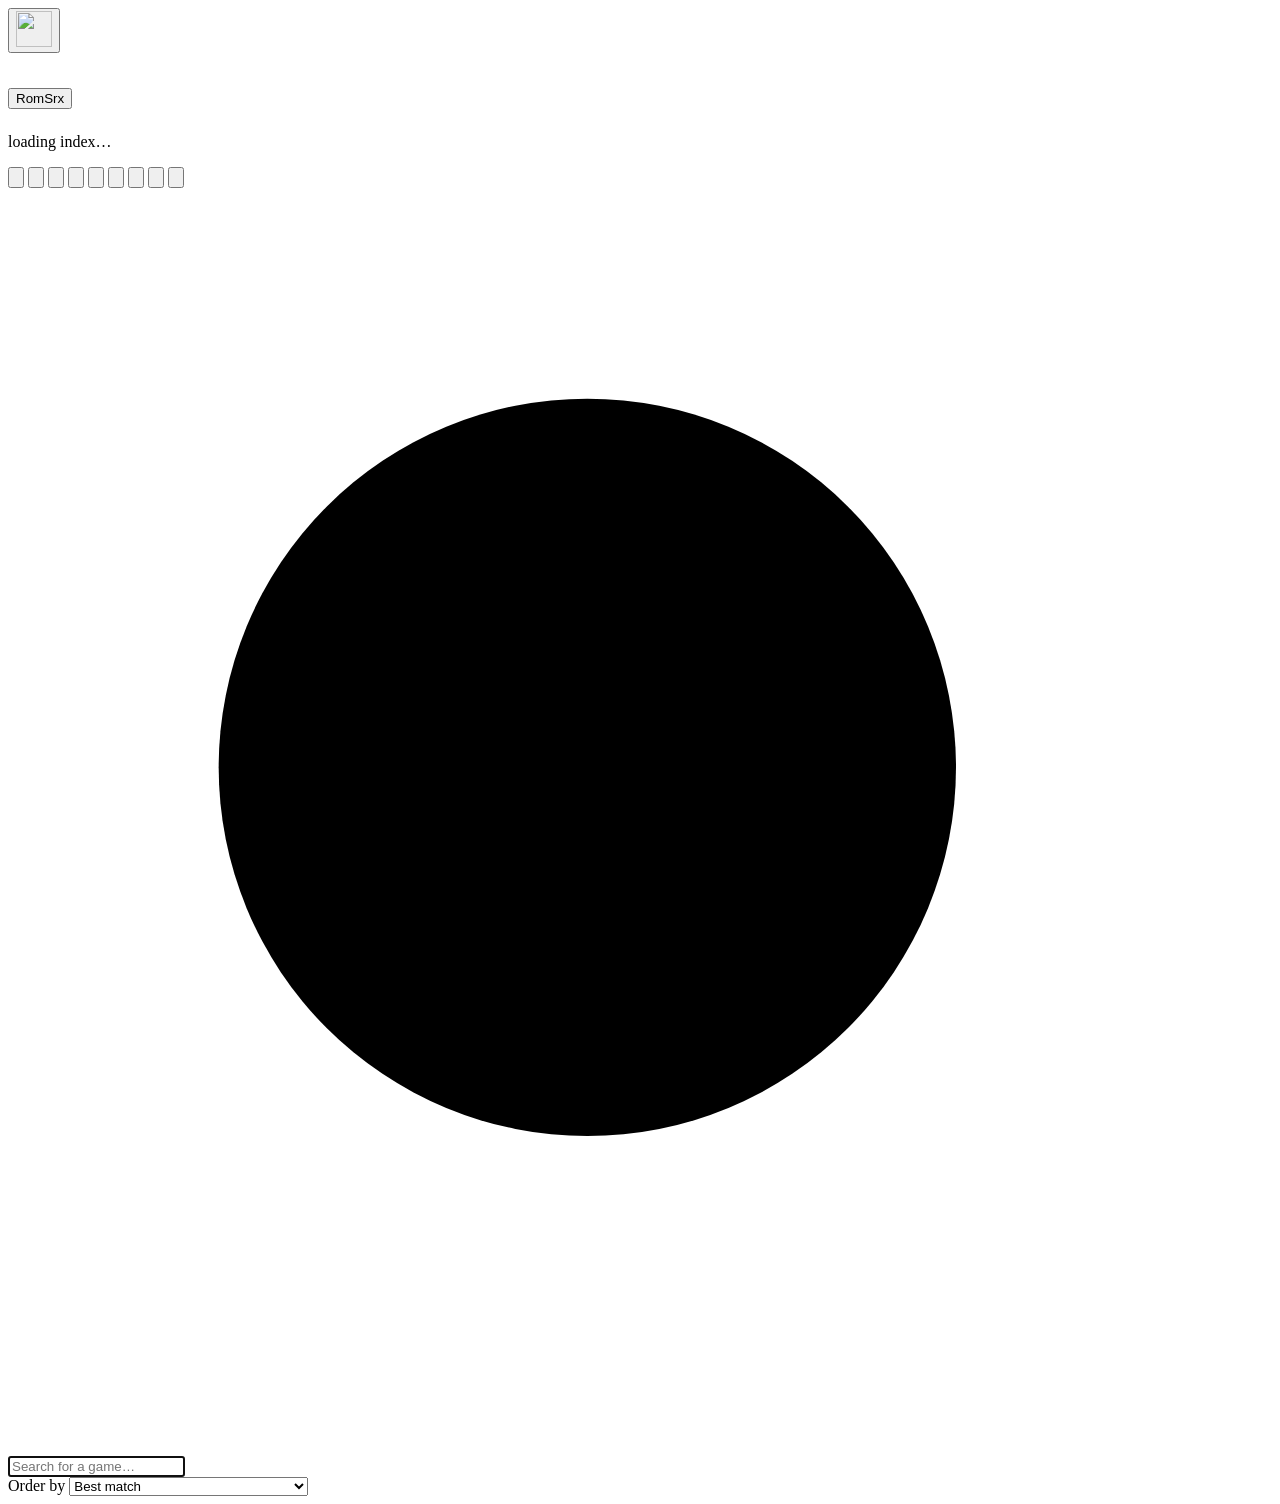
==== commit 311ed497: "Release v3.0" ====
--- a/web/index.html
+++ b/web/index.html
@@ -14,8 +14,14 @@
       const root = document.documentElement;
       const tone = localStorage.getItem("romsrx.tone");
       const accent = localStorage.getItem("romsrx.accent");
+      const hue = localStorage.getItem("romsrx.hue");
       if (tone) root.dataset.tone = tone;
       if (accent) root.dataset.accent = accent;
+      // The custom colour too, or the first paint is blue and the app turns
+      // the right colour a moment later.
+      if (accent === "custom" && /^#[0-9a-f]{6}$/i.test(hue || "")) {
+        root.style.setProperty("--hue", hue);
+      }
     } catch (e) { /* private mode, or storage disabled */ }
   </script>
 </head>
@@ -53,7 +59,8 @@
           <span class="rawiniconwrap rameiconwrap">
             <img id="ramegameicon" alt="" hidden>
             <span class="rawinpeek" id="ramepeek" aria-hidden="true"></span>
-          </span><span id="ramegametext"></span>
+          </span><span id="ramegametext"></span><!--
+          --><span id="ramegamecount" class="ramegamecount"></span>
         </button>
       </div>
     </div>
@@ -179,38 +186,24 @@
            sits on top; what is on the shelf and in what order sits underneath.
            Within each row, related controls are still grouped so a row that
            does have to wrap breaks between groups, not through one. -->
+      <!-- One row of controls, not three.
+
+           There were twenty-five of them across three rows, every one on
+           screen at all times, and the shelf itself started a third of the
+           way down the window. Most were settings rather than actions -
+           things you set once and then look at for the next six months - so
+           they are behind two menus that say what they are for: how the shelf
+           is arranged, and how it is drawn. The four windows the library can
+           open are behind the overflow, since opening one is a thing you do
+           occasionally and never twice in a row.
+
+           What stayed out is what gets used while looking at the shelf:
+           finding a game, covers or list, and picking games. -->
       <div class="libtools">
-        <div class="libtoolsrow">
+        <div class="libtoolsrow libmain">
           <button id="librefresh" class="ghost small iconctl"
                   title="Rescan your folders for new games" aria-label="Refresh" data-i18n>
             <svg viewBox="0 0 24 24" aria-hidden="true"><path d="M20 12a8 8 0 1 1-2.5-5.8"/><path d="M20 4v4h-4"/></svg>
-          </button>
-          <!-- Where the space went. Built from the shelf the page already
-               holds, so it costs nothing until it is opened. -->
-          <!-- Out of the games you have never started, the ones you could
-               actually finish. Asked for rather than kept up to date: pricing
-               them means asking RetroAchievements per game. -->
-          <button id="libnext" class="ghost small iconctl"
-                  title="What to play next" aria-label="What next" data-i18n>
-            <svg viewBox="0 0 24 24" aria-hidden="true"><circle cx="12" cy="12" r="9"/><path d="M12 7v5l3.5 2"/></svg>
-          </button>
-          <button id="libstorage" class="ghost small iconctl"
-                  title="Where your space has gone" aria-label="Storage" data-i18n>
-            <svg viewBox="0 0 24 24" aria-hidden="true"><ellipse cx="12" cy="6" rx="8" ry="3"/><path d="M4 6v12c0 1.7 3.6 3 8 3s8-1.3 8-3V6"/><path d="M4 12c0 1.7 3.6 3 8 3s8-1.3 8-3"/></svg>
-          </button>
-          <!-- What the shelf says about what else you might like. Read off
-               the games already on it, so it costs nothing until pressed. -->
-          <button id="librecs" class="ghost small iconctl"
-                  title="Games like the ones you have" aria-label="Recommended" data-i18n>
-            <svg viewBox="0 0 24 24" aria-hidden="true"><path d="M12 3.5l2.6 5.3 5.9.9-4.3 4.1 1 5.8-5.2-2.7-5.2 2.7 1-5.8L3.5 9.7l5.9-.9z"/></svg>
-          </button>
-
-          <!-- The list kept on retroachievements.org, which is where people
-               add games while they are anywhere but here. Joined to the index
-               so each one can be fetched rather than only admired. -->
-          <button id="libwanted" class="ghost small iconctl"
-                  title="Your Want to Play list" aria-label="Want to play" data-i18n>
-            <svg viewBox="0 0 24 24" aria-hidden="true"><path d="M6 3.5h12v17l-6-4.2-6 4.2z"/></svg>
           </button>
 
           <span class="libsearchwrap">
@@ -221,101 +214,147 @@
                     title="Clear" aria-label="Clear" data-i18n>&times;</button>
           </span>
 
-          <span class="libset">
-            <span class="libmodes">
-              <button id="libgrid" class="ghost small on" data-i18n>Covers</button>
-              <button id="liblist" class="ghost small" data-i18n>List</button>
-            </span>
-            <label class="libopt" id="libtitleswrap" data-i18n title="Show game names under the covers">
-              <input type="checkbox" id="libtitles" checked> Titles
-            </label>
-            <label class="libopt" id="libsizewrap" data-i18n title="Cover size">
-              <svg class="sizeicon" viewBox="0 0 24 24" aria-hidden="true"><rect x="3" y="5" width="7" height="9" rx="1"/><rect x="13" y="3" width="8" height="13" rx="1"/></svg>
-              <input type="range" id="libsize" min="90" max="300" step="10" value="160">
-            </label>
+          <span class="libmodes">
+            <button id="libgrid" class="ghost small on" data-i18n>Covers</button>
+            <button id="liblist" class="ghost small" data-i18n>List</button>
           </span>
 
-          <span class="libstats" id="libstats"></span>
-        </div>
-
-        <div class="libtoolsrow">
-          <span class="libset">
-            <select id="libconsole" data-i18n title="Filter by console">
-              <option value="" data-i18n>All consoles</option>
-            </select>
-            <select id="libsort" data-i18n title="Order within each console">
-              <option value="name" data-i18n>Name A&ndash;Z</option>
-              <option value="name-desc" data-i18n>Name Z&ndash;A</option>
-              <option value="size-desc" data-i18n>Largest first</option>
-              <option value="size" data-i18n>Smallest first</option>
-              <!-- Both need a time per game from RetroAchievements, so they
-                   fill in rather than appearing at once. Anything with no
-                   time sorts last rather than pretending to be instant. -->
-              <option value="beat" data-i18n>Fastest to beat</option>
-              <option value="master" data-i18n>Fastest to master</option>
-              <!-- Yours, not the game's: how many of each set you have
-                   earned. Needs a RetroAchievements username in Settings;
-                   without one every game has the same nothing to sort by. -->
-              <option value="earned" data-i18n>Most achievements earned</option>
-              <!-- The other way round, and the one you act on: how few are
-                   left. Games not started and games already mastered go to
-                   the end - neither is close to anything. -->
-              <option value="remaining" data-i18n>Closest to mastering</option>
-            </select>
-            <!-- Only beside the sort it belongs to. A shelf ordered by what
-                 you have earned is a shelf about what is left to earn, and a
-                 mastered game is finished business sitting at the top of it -
-                 but it is also the proof the sort works, so hiding them is a
-                 choice rather than the behaviour. -->
-            <label class="libopt" id="libmasteredwrap" hidden data-i18n
-                   title="Leave out the sets you have already mastered">
-              <input type="checkbox" id="libmastered"> Hide mastered
-            </label>
-            <!-- Only once a check has actually found some, since before that
-                 it would filter the shelf down to nothing and look broken. -->
-            <label class="libopt" id="libbadonlywrap" hidden data-i18n
-                   title="Only the copies whose hash is not in their set">
-              <input type="checkbox" id="libbadonly"> Won't earn achievements
-            </label>
-            <!-- Separate from the sort on purpose: ordering by a time answers
-                 "which is shortest", and this answers "how long is this one",
-                 which is a question people have on a shelf sorted by name. -->
-            <select id="libtimes" data-i18n title="Show how long each game takes">
-              <option value="off" data-i18n>No times on covers</option>
-              <option value="beat" data-i18n>Show time to beat</option>
-              <option value="master" data-i18n>Show time to master</option>
-              <option value="both" data-i18n>Show both times</option>
-            </select>
+          <!-- What is on the shelf and in what order. One question, so one
+               menu - the console filter belongs with the sort rather than
+               three controls apart from it. -->
+          <span class="libpop">
+            <button class="ghost small libpopbtn" data-pop="libsortpop"
+                    aria-haspopup="true" aria-expanded="false" data-i18n>Sort
+              <span class="popcaret">&#9662;</span></button>
+            <div class="libpopmenu" id="libsortpop" hidden>
+              <label class="poprow"><span class="poplabel" data-i18n>Console</span>
+                <select id="libconsole" data-i18n title="Filter by console">
+                  <option value="" data-i18n>All consoles</option>
+                </select></label>
+              <label class="poprow"><span class="poplabel" data-i18n>Order by</span>
+                <select id="libsort" data-i18n title="Order within each console">
+                  <option value="name" data-i18n>Name A&ndash;Z</option>
+                  <option value="name-desc" data-i18n>Name Z&ndash;A</option>
+                  <option value="size-desc" data-i18n>Largest first</option>
+                  <option value="size" data-i18n>Smallest first</option>
+                  <!-- Both need a time per game from RetroAchievements, so they
+                       fill in rather than appearing at once. Anything with no
+                       time sorts last rather than pretending to be instant. -->
+                  <option value="beat" data-i18n>Fastest to beat</option>
+                  <option value="master" data-i18n>Fastest to master</option>
+                  <!-- Yours, not the game's: how many of each set you have
+                       earned. Needs a RetroAchievements username in Settings;
+                       without one every game has the same nothing to sort by. -->
+                  <option value="earned" data-i18n>Most achievements earned</option>
+                  <!-- The other way round, and the one you act on: how few are
+                       left. Games not started and games already mastered go to
+                       the end - neither is close to anything. -->
+                  <option value="remaining" data-i18n>Closest to mastering</option>
+                </select></label>
+              <!-- Only beside the sort it belongs to. A shelf ordered by what
+                   you have earned is a shelf about what is left to earn, and a
+                   mastered game is finished business sitting at the top of it -
+                   but it is also the proof the sort works, so hiding them is a
+                   choice rather than the behaviour. -->
+              <label class="libopt poprow" id="libmasteredwrap" hidden data-i18n
+                     title="Leave out the sets you have already mastered">
+                <input type="checkbox" id="libmastered"> Hide mastered
+              </label>
+              <!-- Only once a check has actually found some, since before that
+                   it would filter the shelf down to nothing and look broken. -->
+              <label class="libopt poprow" id="libbadonlywrap" hidden data-i18n
+                     title="Only the copies whose hash is not in their set">
+                <input type="checkbox" id="libbadonly"> Won't earn achievements
+              </label>
+            </div>
           </span>
 
-          <span class="libset">
-            <!-- The same fold that each console heading has, applied to all
-                 of them at once. One button rather than two: which of the two
-                 things it would do is never in doubt once you can see the
-                 shelf, so a second button would only ever be the greyed-out
-                 one. -->
-            <button id="libfoldall" class="ghost small iconctl"
-                    title="Collapse every console" aria-label="Collapse all">&#9650;</button>
-            <button id="libselect" class="ghost small" data-i18n>Select</button>
-            <!-- Everything on screen, across every console - the tick beside
-                 each console heading only ever covers its own group. -->
-            <button id="libselectall" class="ghost small"
-                    title="Select every game shown" data-i18n>Select all</button>
-            <button id="libaddpl" class="ghost small" hidden data-i18n>Add to playlist</button>
-            <!-- Off the playlist, not off the disk. Only ever shown while a
-                 playlist is the one on screen. -->
-            <button id="libplremove" class="ghost small" hidden>Remove from playlist</button>
-            <button id="libremove" class="ghost small danger" hidden data-i18n>Remove</button>
+          <!-- How it is drawn, which is the other question and never the same
+               one. Nothing in here changes which games are on the shelf. -->
+          <span class="libpop">
+            <button class="ghost small libpopbtn" data-pop="libviewpop"
+                    aria-haspopup="true" aria-expanded="false" data-i18n>View
+              <span class="popcaret">&#9662;</span></button>
+            <div class="libpopmenu" id="libviewpop" hidden>
+              <label class="libopt poprow" id="libtitleswrap" data-i18n
+                     title="Show game names under the covers">
+                <input type="checkbox" id="libtitles" checked> Titles
+              </label>
+              <label class="libopt poprow" id="libsizewrap" data-i18n title="Cover size">
+                <svg class="sizeicon" viewBox="0 0 24 24" aria-hidden="true"><rect x="3" y="5" width="7" height="9" rx="1"/><rect x="13" y="3" width="8" height="13" rx="1"/></svg>
+                <input type="range" id="libsize" min="90" max="300" step="10" value="160">
+              </label>
+              <!-- Separate from the sort on purpose: ordering by a time answers
+                   "which is shortest", and this answers "how long is this one",
+                   which is a question people have on a shelf sorted by name. -->
+              <label class="poprow"><span class="poplabel" data-i18n>Times</span>
+                <select id="libtimes" data-i18n title="Show how long each game takes">
+                  <option value="off" data-i18n>No times on covers</option>
+                  <option value="beat" data-i18n>Show time to beat</option>
+                  <option value="master" data-i18n>Show time to master</option>
+                  <option value="both" data-i18n>Show both times</option>
+                </select></label>
+            </div>
           </span>
 
-          <!-- One column down the right edge: the count on the row above, the
-               + that makes a playlist on the row below, and this between them.
-               It sits here rather than beside the count so that the count -
-               which is what you read, not what you press - has the corner. -->
+          <!-- The same fold that each console heading has, applied to all
+               of them at once. One button rather than two: which of the two
+               things it would do is never in doubt once you can see the
+               shelf, so a second button would only ever be the greyed-out
+               one. -->
+          <button id="libfoldall" class="ghost small iconctl"
+                  title="Collapse every console" aria-label="Collapse all">&#9650;</button>
+          <button id="libselect" class="ghost small" data-i18n>Select</button>
+
+          <!-- The four windows the shelf can open. Each is read off games the
+               page already has, so none of them costs anything until pressed -
+               which is also why none of them earns a permanent place in the
+               bar. -->
+          <span class="libpop">
+            <button class="ghost small iconctl libpopbtn" data-pop="libmorepop"
+                    title="More" aria-label="More" aria-haspopup="true"
+                    aria-expanded="false">&#8943;</button>
+            <div class="libpopmenu libmoremenu" id="libmorepop" hidden>
+              <button id="libnext" class="popitem" data-i18n>
+                <svg viewBox="0 0 24 24" aria-hidden="true"><circle cx="12" cy="12" r="9"/><path d="M12 7v5l3.5 2"/></svg>
+                <span data-i18n>What to play next</span>
+              </button>
+              <button id="librecs" class="popitem" data-i18n>
+                <svg viewBox="0 0 24 24" aria-hidden="true"><path d="M12 3.5l2.6 5.3 5.9.9-4.3 4.1 1 5.8-5.2-2.7-5.2 2.7 1-5.8L3.5 9.7l5.9-.9z"/></svg>
+                <span data-i18n>Games you might like</span>
+              </button>
+              <button id="libwanted" class="popitem" data-i18n>
+                <svg viewBox="0 0 24 24" aria-hidden="true"><path d="M6 3.5h12v17l-6-4.2-6 4.2z"/></svg>
+                <span data-i18n>Games you want to play</span>
+              </button>
+              <button id="libstorage" class="popitem" data-i18n>
+                <svg viewBox="0 0 24 24" aria-hidden="true"><ellipse cx="12" cy="6" rx="8" ry="3"/><path d="M4 6v12c0 1.7 3.6 3 8 3s8-1.3 8-3V6"/><path d="M4 12c0 1.7 3.6 3 8 3s8-1.3 8-3"/></svg>
+                <span data-i18n>Where your space has gone</span>
+              </button>
+            </div>
+          </span>
+
           <button id="libsettings" class="ghost small iconctl libgear"
                   title="Settings" aria-label="Settings" data-i18n>
             <svg viewBox="0 0 24 24" aria-hidden="true"><circle cx="12" cy="12" r="3.2"/><path d="M19.4 15a1.6 1.6 0 0 0 .3 1.8l.1.1a2 2 0 1 1-2.8 2.8l-.1-.1a1.6 1.6 0 0 0-1.8-.3 1.6 1.6 0 0 0-1 1.5V21a2 2 0 1 1-4 0v-.1A1.6 1.6 0 0 0 9 19.4a1.6 1.6 0 0 0-1.8.3l-.1.1a2 2 0 1 1-2.8-2.8l.1-.1a1.6 1.6 0 0 0 .3-1.8 1.6 1.6 0 0 0-1.5-1H3a2 2 0 1 1 0-4h.1A1.6 1.6 0 0 0 4.6 9a1.6 1.6 0 0 0-.3-1.8l-.1-.1a2 2 0 1 1 2.8-2.8l.1.1a1.6 1.6 0 0 0 1.8.3H9a1.6 1.6 0 0 0 1-1.5V3a2 2 0 1 1 4 0v.1a1.6 1.6 0 0 0 1 1.5 1.6 1.6 0 0 0 1.8-.3l.1-.1a2 2 0 1 1 2.8 2.8l-.1.1a1.6 1.6 0 0 0-.3 1.8V9a1.6 1.6 0 0 0 1.5 1H21a2 2 0 1 1 0 4h-.1a1.6 1.6 0 0 0-1.5 1z"/></svg>
           </button>
+
+          <span class="libstats" id="libstats"></span>
+        </div>
+
+        <!-- Only while picking games. Four buttons that mean nothing until
+             something is selected used to sit in the bar permanently, three of
+             them greyed; now the bar arrives with the job and leaves with
+             it. -->
+        <div class="libtoolsrow libselbar" id="libselbar" hidden>
+          <span class="libselcount" id="libselcount"></span>
+          <button id="libselectall" class="ghost small"
+                  title="Select every game shown" data-i18n>Select all</button>
+          <button id="libaddpl" class="ghost small" hidden data-i18n>Add to playlist</button>
+          <!-- Off the playlist, not off the disk. Only ever shown while a
+               playlist is the one on screen. -->
+          <button id="libplremove" class="ghost small" hidden>Remove from playlist</button>
+          <button id="libremove" class="ghost small danger" hidden data-i18n>Remove</button>
         </div>
 
         <!-- The shelves: the whole library, then each playlist. A playlist can
@@ -482,44 +521,62 @@
     <div id="addmenu" class="libmenu addmenu" hidden></div>
 
     <div class="searchstick" id="searchstick">
-      <div class="searchbar">
-        <input id="q" type="search" data-i18n placeholder="Search for a game&hellip;"
-               autocomplete="off" autofocus spellcheck="false">
-        <span class="hint" id="hint"></span>
-        <button id="qclear" class="qclear" type="button" hidden
-                title="Clear search" aria-label="Clear search" data-i18n>&times;</button>
-      </div>
-
-      <div class="filters" id="filters"></div>
-      <!-- Ordering the results by how long the games take. Only ever orders
-           what has been loaded: RetroAchievements has no way to ask "which
-           games are fastest", so a time costs one request per game and the
-           whole index is out of the question. The note under the results says
-           how many it is actually ranking. -->
-      <div class="searchsortrow">
+      <!-- One bar, like the library's.
+
+           It was three strips stacked: a full-width box on its own, then the
+           filters, then the order on a third line with a label beside it -
+           three different control heights and a good inch of the window gone
+           before the first result. They are all one question - what am I
+           looking for - so they are one piece of furniture, and the results
+           start where the bar ends. -->
+      <div class="searchtools">
+        <span class="searchbar">
+          <svg class="libsearchicon" viewBox="0 0 24 24" aria-hidden="true"><circle cx="11" cy="11" r="7"/><path d="M20 20l-3.6-3.6"/></svg>
+          <input id="q" type="search" data-i18n placeholder="Search for a game&hellip;"
+                 autocomplete="off" autofocus spellcheck="false">
+          <button id="qclear" class="qclear" type="button" hidden
+                  title="Clear search" aria-label="Clear search" data-i18n>&times;</button>
+        </span>
+
+        <div class="filters" id="filters"></div>
+      <!-- One order, and how far it reaches depends on what the app has been
+           told rather than on which box you pick it from.
+
+           There used to be two, side by side: one that ordered the results
+           you had found and one that ordered the whole site. Two controls for
+           one question is already a bad sign, and the second one answered a
+           question nobody had asked - picking it threw away the title you had
+           typed and the region you had chosen and showed the fastest games on
+           the site instead, which is not what "order these by time" means.
+
+           So there is one. Ask for the fastest and you get the fastest of
+           what you are looking at, whatever that is: a search, a console, a
+           region, or - with an empty box and nothing picked - everything.
+           What changes is where the times come from. Once Time every set has
+           run they are on disk, so every matching game can be ranked whether
+           or not it is on screen yet. Until then a time is a request per
+           game, so only what has been loaded can be ranked, and the note
+           under the box says which of the two you are getting. -->
+      <span class="searchsortwrap">
         <label class="dltoggle" for="searchsort" data-i18n>Order by</label>
         <select id="searchsort" class="setselect">
           <option value="" data-i18n>Best match</option>
           <option value="beat" data-i18n>Fastest to beat</option>
           <option value="master" data-i18n>Fastest to master</option>
+          <!-- Set sizes come in bulk, one request per console, so this one
+               never needed the scan and can always reach the whole site.
+               Only games that have a set can appear in it, which is the
+               point of it. -->
+          <option value="shortest" data-i18n>Shortest sets on RetroAchievements</option>
         </select>
-        <!-- Its own control, because it is not an ordering of the results -
-             it replaces them. "Order by" arranges what your search found;
-             this asks a different question of the whole site: which games
-             have the smallest achievement sets, of everything there is. Only
-             games that have a set can appear in it, which is the point. -->
-        <select id="searchshortest" class="setselect" data-i18n
-                title="Every game with an achievement set, smallest set first">
-          <option value="" data-i18n>Any set size</option>
-          <option value="shortest" data-i18n>Shortest sets on RetroAchievements</option>
-          <!-- Both need the scan in Settings; without it there is nothing to
-               order, and the note under the box says so rather than showing
-               an empty list. -->
-          <option value="beat" data-i18n>Quickest to beat, whole site</option>
-          <option value="master" data-i18n>Quickest to master, whole site</option>
-        </select>
-        <span class="searchsortnote" id="searchsortnote"></span>
-      </div>
+      </span>
+
+        <span class="hint" id="hint"></span>
+      </div>
+      <!-- What the order is actually managing to rank, under the bar rather
+           than squeezed into it: it is a sentence, and sentences do not
+           belong in a row of controls. -->
+      <span class="searchsortnote" id="searchsortnote"></span>
     </div>
 
     <!-- The front page. Forty thousand games in one alphabetical list is a
@@ -553,9 +610,9 @@
            hearing it, and that moment is spent looking at this panel. The
            icon carries the state: a speaker, or a speaker with a line
            through it. -->
-      <button id="dlmute" class="ghost small iconctl dlmute"
-              title="Mute the download-finished sound" aria-label="Mute sound"
-              aria-pressed="false">
+      <span class="dlgpop">
+              <button id="dlmute" class="ghost small iconctl dlmute"
+              title="Sound" aria-label="Sound" aria-haspopup="true" aria-expanded="false">
         <svg viewBox="0 0 24 24" aria-hidden="true">
           <path d="M4 9.5h3.5L12 5.5v13L7.5 14.5H4z"/>
           <path class="mute-on" d="M16 9.5c1.2 1.4 1.2 3.6 0 5"/>
@@ -563,6 +620,29 @@
           <path class="mute-off" d="M17 9.5l4.5 5M21.5 9.5l-4.5 5"/>
         </svg>
       </button>
+        <!-- How loud, rather than only whether. The chime is the one thing
+             this app does that reaches you in another window, so "off" was a
+             blunt answer to "that is too loud" - the only two settings were
+             silence and whatever volume it happened to be built at.
+             That volume is the middle of the slider, so the setting people
+             already have is the one they keep unless they move it. -->
+        <div class="volpop" id="volpop" hidden>
+          <button id="volmute" class="volmutebtn" type="button"
+                  title="Mute" aria-label="Mute" aria-pressed="false">
+            <svg class="mute-on" viewBox="0 0 24 24" aria-hidden="true">
+              <path d="M4 9.5h3.5L12 5.5v13L7.5 14.5H4z"/>
+              <path d="M16 9.5a4 4 0 0 1 0 5"/>
+            </svg>
+            <svg class="mute-off" viewBox="0 0 24 24" aria-hidden="true">
+              <path d="M4 9.5h3.5L12 5.5v13L7.5 14.5H4z"/>
+              <path d="M16 9.5l4 5M20 9.5l-4 5"/>
+            </svg>
+          </button>
+          <input type="range" id="volslider" min="0" max="200" step="10"
+                 value="100" aria-label="Volume">
+          <span class="volval" id="volval"></span>
+        </div>
+      </span>
       <button class="dlgwide" id="dlwide" data-wide="dlWide"
               title="Fill the window" aria-label="Fill the window" data-i18n></button>
       <button class="dlgx" data-close aria-label="Close" title="Close" data-i18n>
@@ -646,8 +726,14 @@
     <div class="dlgtop">
       <h2 class="dlgtitle" data-i18n>Download list
         <span id="carttotal" class="carttotal"></span></h2>
-      <button id="cartcompact" class="ghost small"
-              title="Show more entries at once" data-i18n>Compact</button>
+      <!-- A glyph rather than the word. It sits in a row of glyphs, and a
+           lone text button among them was the one thing on the row that had
+           to be read rather than recognised. The rows it draws are the
+           picture: loose, then tight. -->
+      <button id="cartcompact" class="iconctl"
+              title="Show more entries at once" aria-label="Compact" data-i18n>
+        <svg viewBox="0 0 24 24" aria-hidden="true"><path d="M4 6h16"/><path d="M4 10h16"/><path d="M4 14h16"/><path d="M4 18h16"/></svg>
+      </button>
       <!-- Opens Settings showing only what this list itself decides. -->
       <button id="cartsettings" class="ghost small iconctl dlgear"
               title="Settings" aria-label="Settings" data-i18n>
@@ -721,7 +807,7 @@
     <div class="settabs" id="settabs">
       <button class="on" data-tab="all" data-i18n>All</button>
       <button data-tab="appearance" data-i18n>Look and language</button>
-      <button data-tab="library" data-i18n>Library</button>
+      <button data-tab="library" data-i18n>Search/Library</button>
       <button data-tab="paths" data-i18n>Downloads/Paths</button>
       <button data-tab="art" data-i18n>Cover art</button>
       <button data-tab="web" data-i18n>Web pages</button>
@@ -743,10 +829,44 @@
       </div>
       <p class="themelabel" data-i18n>Colour</p>
       <div class="accentrow" id="accentrow"></div>
+      <!-- ...and anything else. A wheel rather than a tenth swatch: the nine
+           above are the ones picked to stay readable on all three tones, so
+           they keep their places, and this sits at the end for somebody who
+           wants their own. -->
+      <!-- The app's own, not the operating system's.
+           `input type="color"` opens the Windows colour dialog, which is a
+           white box in the middle of a dark app and cannot be themed - it
+           belongs to the OS. Three sliders is all the choosing this needs,
+           and they can look like the rest of the app. -->
+      <span class="pickwrap">
+        <button class="swatch swatchpick" id="accentpickwrap" type="button"
+                data-i18n title="Choose any colour" aria-haspopup="true"
+                aria-expanded="false">
+          <svg viewBox="0 0 24 24" aria-hidden="true"><path d="M15.5 4.5l4 4"/><path d="M17 3l4 4-9.5 9.5-5 1 1-5z"/><path d="M4 20h6"/></svg>
+        </button>
+        <div class="pickpop" id="accentpop" hidden>
+          <div class="pickrow">
+            <span class="picklabel" data-i18n>Hue</span>
+            <input type="range" id="pickhue" class="pickhue" min="0" max="360" value="215">
+          </div>
+          <div class="pickrow">
+            <span class="picklabel" data-i18n>Strength</span>
+            <input type="range" id="picksat" min="10" max="100" value="90">
+          </div>
+          <div class="pickrow">
+            <span class="picklabel" data-i18n>Lightness</span>
+            <input type="range" id="picklight" min="35" max="85" value="71">
+          </div>
+          <div class="pickfoot">
+            <span class="pickchip" id="pickchip"></span>
+            <span class="pickhex" id="pickhex"></span>
+          </div>
+        </div>
+      </span>
       <!-- Only the width of the page changes. Nothing moves anywhere else,
            and every grid on it already lays itself out to whatever room it
            is given, so this just gives them more of it. -->
-      <label class="dltoggle setwide">
+      <label id="widelayoutrow" class="dltoggle setwide">
         <input type="checkbox" id="widelayout">
         <span data-i18n>Use the full width of the window</span>
       </label>
@@ -756,7 +876,7 @@
          live on the shelf itself, where you can see what they do, and these
          two are decisions you make once. -->
     <section class="setgroup" id="setlibrary">
-      <h3 class="sethead" data-i18n>Library</h3>
+      <h3 class="sethead" data-i18n>Search/Library</h3>
       <!-- Which tab the app opens on. First in this group because it decides
            whether anything else in it is the first thing you see. -->
       <div class="setrow">
@@ -767,6 +887,15 @@
         </select>
         <span class="infoicon" tabindex="0" data-i18n
               data-tip="Whichever you pick, the other is one click away in the header. Opening on the library reads your folders straight away, which is a moment's work on a large shelf.">i</span>
+      </div>
+      <div class="setrow">
+        <label class="dltoggle" for="raauto" data-i18n>Achievement checks</label>
+        <select id="raauto" class="setselect">
+          <option value="auto" data-i18n>Check every result automatically</option>
+          <option value="manual" data-i18n>Only when I press the RA button</option>
+        </select>
+        <span class="infoicon" tabindex="0" data-i18n
+              data-tip="Which copies on a card the achievement set was built from. Checking every result costs a request per console behind every card; left to the button, it is asked one game at a time.">i</span>
       </div>
       <div class="setrow">
         <label class="dltoggle" for="libclick" data-i18n>Clicking a cover</label>
@@ -932,6 +1061,18 @@
         </label>
         <span class="infoicon" tabindex="0" data-i18n
               data-tip="Deletes the .zip once it is safely unpacked, usually halving the space used.">i</span>
+      </div>
+      <div class="setrow">
+        <label class="dltoggle">
+          <input type="checkbox" id="notifyinstalled"><span data-i18n>Tell me when a game is installed</span>
+        </label>
+        <!-- Whether a notification actually appears is between Windows and
+             its own settings, and neither this app nor anybody reading its
+             code can see the corner of somebody else's screen. So rather than
+             guess: press it, and look. -->
+        <button id="notifytest" class="ghost small" data-i18n>Test</button>
+        <span class="infoicon" tabindex="0" data-i18n
+              data-tip="A desktop notification naming the game, sent once it is unpacked and the shelf can see it - which is a little after the download itself ends. Press Test to check Windows is letting them through; if nothing appears, look in Windows Settings under System, Notifications.">i</span>
       </div>
       <div class="setrow">
         <label class="dltoggle">
@@ -1296,6 +1437,16 @@
         <span data-i18n>Recently played</span></label>
       <label class="dltoggle"><input type="checkbox" data-part="covers" checked>
         <span data-i18n>Hand-picked covers</span></label>
+      <!-- Its own line rather than folded into Settings: it is not a
+           preference, it is the answer to thousands of requests to
+           RetroAchievements - see "Time every set" above - and someone
+           restoring onto a new machine should be able to say yes to that
+           without also carrying, or leaving behind, everything else here. -->
+      <label class="dltoggle"><input type="checkbox" data-part="times" checked>
+        <span data-i18n>Times to beat and master</span>
+        <span class="infoicon" tabindex="0" data-i18n
+              data-tip="What Time every set found, in Settings → Library. Restoring this means the two whole-site time orders work right away, without asking RetroAchievements about thousands of games again.">i</span>
+      </label>
       <!-- The one thing here that genuinely cannot be got back. Everything
            else rebuilds, re-downloads or is a few minutes of typing; a memory
            card with sixty hours on it does not. Unticked by default only
@@ -1407,12 +1558,26 @@
         <h2 id="prevname" class="prevname"></h2>
         <p class="prevconsole" id="prevconsole"></p>
         <div class="prevactions">
-          <button id="prevplay" class="prevplay" hidden data-i18n>Play</button>
+          <!-- The glyph sits beside the word rather than replacing it: this is
+               the button that starts the game, and at this size a triangle
+               alone would be a guess. Safe next to data-i18n, which rewrites
+               the text node and leaves the drawing alone. -->
+          <button id="prevplay" class="prevplay" hidden data-i18n><svg
+            viewBox="0 0 24 24" aria-hidden="true"><path d="M8 5l11 7-11 7z"/></svg>Play</button>
+          <!-- This panel is where somebody decides they want a game, so it is
+               also where they should be able to get it. Before this, deciding
+               meant closing the window, going to the search and typing the
+               name back in - the app already knew the name. It opens the list
+               below rather than fetching anything: which copy, from which
+               source, in which region is a real choice and always was. -->
+          <button id="prevget" class="ghost small" data-i18n
+                  aria-expanded="false">Download this game&hellip;</button>
           <button id="prevra" class="ghost small" hidden data-i18n>Open on RetroAchievements</button>
           <button id="prevsave" class="ghost small" hidden data-i18n>Save cover image&hellip;</button>
         </div>
       </div>
     </div>
+    <div id="prevfiles" class="pickpanel" hidden></div>
     <div id="prevstats" class="timestats" hidden></div>
     <div id="prevtimes" class="timebody"></div>
     <!-- Whether the copy on this machine is one the set is dumped from.
@@ -1512,7 +1677,7 @@
            shelf take, touched or not. -->
       <label class="dltoggle nextallwrap">
         <input type="checkbox" id="nextall">
-        <span data-i18n>Show every game on the shelf</span>
+        <span data-i18n>Show every game</span>
       </label>
     </div>
     <div id="nextlist" class="storagelist"></div>
@@ -1550,7 +1715,7 @@
   <dialog id="profdlg" class="profdlg">
     <div class="dlgtop">
       <h2 class="dlgtitle" data-i18n>RetroAchievements</h2>
-      <button id="profpop" class="ghost small" data-i18n
+      <button id="profpop" class="ghost small dlgtextbtn" data-i18n
               title="Open this in a window of its own, beside the app">
         Open in its own window</button>
       <button class="dlgx" data-close aria-label="Close" title="Close" data-i18n>
@@ -1589,12 +1754,48 @@
       <span class="searchsortnote" id="recssortnote"></span>
     </div>
     <div id="recslist" class="storagelist"></div>
+    <!-- Glyphs rather than a paragraph of buttons. Five text buttons across
+         the foot of a panel is a sentence you have to read every time to find
+         the one press you wanted; the words live on the tooltips. The two
+         that add games keep theirs, because those are the consequential ones
+         and "add" and "download" are not the same word. -->
     <div class="cartactions recsmorerow" id="recsmorerow" hidden>
-      <button id="recsmore" class="ghost" data-i18n>Find more</button>
+      <button id="recsmore" class="rowicon" data-i18n
+              title="Find more" aria-label="Find more"><svg viewBox="0 0 24 24" aria-hidden="true"><path d="M12 5v14"/><path d="M5 12h14"/></svg></button>
       <!-- The ranking is the same every time by design, which is right until
            you have read it and want something else. This deals it again. -->
-      <button id="recsshuffle" class="ghost" data-i18n>Show different ones</button>
+      <button id="recsshuffle" class="rowicon" data-i18n
+              title="Show different ones" aria-label="Show different ones"
+        ><svg viewBox="0 0 24 24" aria-hidden="true"><path d="M16 4l4 4-4 4"/><path d="M20 8H4"/><path d="M8 20l-4-4 4-4"/><path d="M4 16h16"/></svg></button>
+      <!-- Narrowing to one console runs the reasoned suggestions out quickly,
+           so everything with a set on that machine fills in behind them - and
+           after a shuffle or two the ones your shelf actually argued for can
+           be hard to find again. This puts them back on their own. -->
+      <button id="recsreasoned" class="rowicon" data-i18n
+              title="Only the ones something on your shelf suggested"
+              aria-label="From my library"><svg viewBox="0 0 24 24" aria-hidden="true"><path d="M4 5h5v14H4z"/><path d="M11 5h4v14h-4z"/><path d="M17.5 5.6l3 13.2"/></svg></button>
+      <button id="recspick" class="rowicon" data-i18n
+              title="Select" aria-label="Select"><svg viewBox="0 0 24 24" aria-hidden="true"><path d="M9 11l3 3 7-7"/><path d="M20 12v6a2 2 0 0 1-2 2H6a2 2 0 0 1-2-2V6a2 2 0 0 1 2-2h8"/></svg></button>
+      <span class="rowsplit"></span>
+      <!-- The whole list, without picking through it first. -->
+      <button id="recsallpl" class="ghost small rowtext" data-i18n
+              title="Add every suggestion to a playlist"><svg viewBox="0 0 24 24" aria-hidden="true"><path d="M4 6h11"/><path d="M4 12h11"/><path d="M4 18h7"/><path d="M17 13v8"/><path d="M13 17h8"/></svg>
+        <span data-i18n>Add all to a playlist</span></button>
+      <button id="recsallcart" class="ghost small rowtext" data-i18n
+              title="Add every suggestion to the download list"><svg viewBox="0 0 24 24" aria-hidden="true"><path d="M4 5h2l2 10h9l2-7H7"/><circle cx="10" cy="19" r="1.4"/><circle cx="17" cy="19" r="1.4"/></svg>
+        <span data-i18n>Add all to download list</span></button>
       <span class="searchsortnote" id="recscount"></span>
+    </div>
+    <!-- Only while picking. Adding a shortlist of suggestions to a shelf in
+         one go is the whole point of having read them. -->
+    <div class="cartactions recsselbar" id="recsselbar" hidden>
+      <span class="libselcount" id="recsselcount"></span>
+      <button id="recsselall" class="ghost small rowtext" data-i18n
+        ><svg viewBox="0 0 24 24" aria-hidden="true"><path d="M4 7l3 3 5-5"/><path d="M4 14l3 3 5-5"/><path d="M14 8h6"/><path d="M14 16h6"/></svg> <span data-i18n>Select all</span></button>
+      <button id="recsaddpl" class="ghost small rowtext" data-i18n
+        ><svg viewBox="0 0 24 24" aria-hidden="true"><path d="M4 6h11"/><path d="M4 12h11"/><path d="M4 18h7"/><path d="M17 13v8"/><path d="M13 17h8"/></svg> <span data-i18n>Add to playlist</span></button>
+      <button id="recsaddcart" class="rowtext" data-i18n
+        ><svg viewBox="0 0 24 24" aria-hidden="true"><path d="M4 5h2l2 10h9l2-7H7"/><circle cx="10" cy="19" r="1.4"/><circle cx="17" cy="19" r="1.4"/></svg> <span data-i18n>Add to download list</span></button>
     </div>
     <p id="recsnote" class="accthint"></p>
   </dialog>
@@ -1620,9 +1821,30 @@
     </div>
     <div id="wantedlist" class="storagelist"></div>
     <div class="cartactions" id="wantedactions" hidden>
-      <button id="wantedcart" class="ghost" data-i18n>Add all to download list</button>
-      <button id="wantedget" data-i18n>Download all</button>
-      <button id="wantedrefresh" class="ghost" data-i18n>Refresh list</button>
+      <button id="wantedpick" class="rowicon" data-i18n
+              title="Select" aria-label="Select"><svg viewBox="0 0 24 24" aria-hidden="true"><path d="M9 11l3 3 7-7"/><path d="M20 12v6a2 2 0 0 1-2 2H6a2 2 0 0 1-2-2V6a2 2 0 0 1 2-2h8"/></svg></button>
+      <button id="wantedrefresh" class="rowicon" data-i18n
+              title="Refresh list" aria-label="Refresh list"
+        ><svg viewBox="0 0 24 24" aria-hidden="true"><path d="M20 12a8 8 0 1 1-2.5-5.8"/><path d="M20 4v4h-4"/></svg></button>
+      <span class="rowsplit"></span>
+      <button id="wantedaddallpl" class="ghost small rowtext" data-i18n
+              title="Add everything this app can fetch to a playlist"
+        ><svg viewBox="0 0 24 24" aria-hidden="true"><path d="M4 6h11"/><path d="M4 12h11"/><path d="M4 18h7"/><path d="M17 13v8"/><path d="M13 17h8"/></svg> <span data-i18n>Add all to a playlist</span></button>
+      <button id="wantedcart" class="ghost small rowtext" data-i18n
+              title="Add everything this app can fetch to the download list"
+        ><svg viewBox="0 0 24 24" aria-hidden="true"><path d="M4 5h2l2 10h9l2-7H7"/><circle cx="10" cy="19" r="1.4"/><circle cx="17" cy="19" r="1.4"/></svg> <span data-i18n>Add all to download list</span></button>
+      <button id="wantedget" class="rowtext" data-i18n
+              title="Fetch everything this app can"><svg viewBox="0 0 24 24" aria-hidden="true"><path d="M12 4v10"/><path d="M8 10.5l4 4 4-4"/><path d="M5 19h14"/></svg>
+        <span data-i18n>Download all</span></button>
+    </div>
+    <div class="cartactions recsselbar" id="wantedselbar" hidden>
+      <span class="libselcount" id="wantedselcount"></span>
+      <button id="wantedselall" class="ghost small rowtext" data-i18n
+        ><svg viewBox="0 0 24 24" aria-hidden="true"><path d="M4 7l3 3 5-5"/><path d="M4 14l3 3 5-5"/><path d="M14 8h6"/><path d="M14 16h6"/></svg> <span data-i18n>Select all</span></button>
+      <button id="wantedaddpl" class="ghost small rowtext" data-i18n
+        ><svg viewBox="0 0 24 24" aria-hidden="true"><path d="M4 6h11"/><path d="M4 12h11"/><path d="M4 18h7"/><path d="M17 13v8"/><path d="M13 17h8"/></svg> <span data-i18n>Add to playlist</span></button>
+      <button id="wantedaddcart" class="rowtext" data-i18n
+        ><svg viewBox="0 0 24 24" aria-hidden="true"><path d="M4 5h2l2 10h9l2-7H7"/><circle cx="10" cy="19" r="1.4"/><circle cx="17" cy="19" r="1.4"/></svg> <span data-i18n>Add to download list</span></button>
     </div>
     <p id="wantedempty" class="accthint"></p>
   </dialog>
